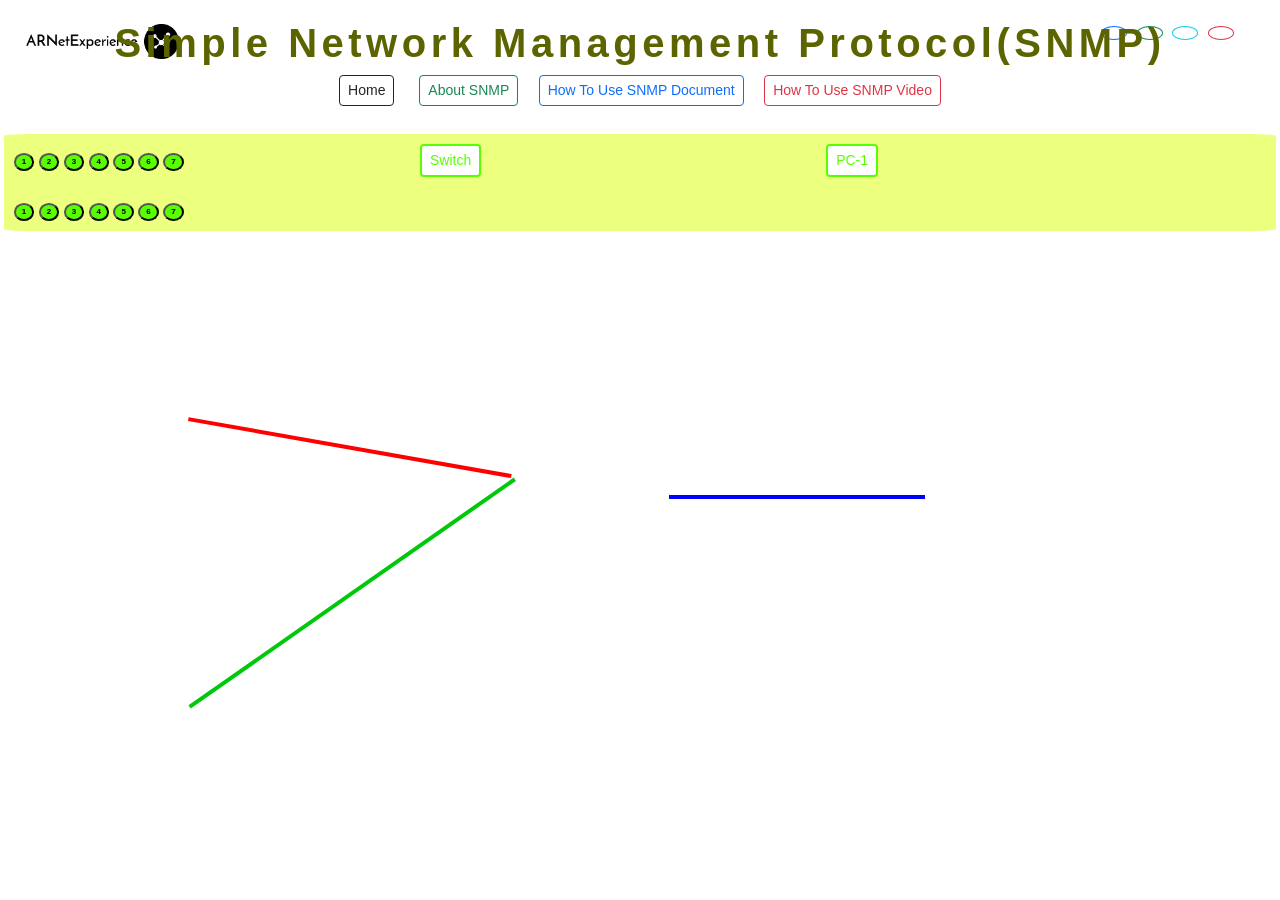
==== index.html @ 2045d19e "Add files via upload" ====
<!doctype html>
<html lang="en">

<head>
    <title>Simple Network Management Protocol (SNMP)</title>
    <meta charset="utf-8">
    <meta name="description" content="&lt;model-viewer&gt; template">
    <meta name="viewport" content="width=device-width, initial-scale=1">
    <link href="https://cdn.jsdelivr.net/npm/bootstrap@5.3.2/dist/css/bootstrap.min.css" rel="stylesheet"
        integrity="sha384-T3c6CoIi6uLrA9TneNEoa7RxnatzjcDSCmG1MXxSR1GAsXEV/Dwwykc2MPK8M2HN" crossorigin="anonymous">

    <link type="text/css" href="./styles.css" rel="stylesheet" />


    <style>
     .connector {
      /* Set the width of the connector element */
      width: 20%;
      /* Full width for the horizontal line */

      /* Set the height of the connector line */
      height: 4px;
      /* Adjust the height of the connector line */

      /* Set the background color of the connector line */
      background-color: blue;
      /* Adjust the color as needed */

      /* Set the position property to absolute for precise positioning */
      position: absolute;

      /* Set the left margin to position the connector horizontally */
      margin-left: 52%;
      /* Adjust the left margin as needed */

      /* Set the top position to separate it from the models */
      top: 55%;
      /* Adjust the top position as needed */

      /* Set the z-index to 1 for layering, ensuring it appears above other elements */
      z-index: 1;
      /* Adjust the z-index as needed */
    }

    .connector1 {
      /* Set the width of the connector element */
      width: 25.6%;
      /* Full width for the horizontal line */

      /* Set the height of the connector line */
      height: 4px;
      /* Adjust the height of the connector line */

      /* Set the background color of the connector line */
      background-color: red;
      /* Adjust the color as needed */

      /* Set the position property to absolute for precise positioning */
      position: absolute;

      /* Set the left margin to position the connector horizontally */
      margin-left: 14%;
      /* Adjust the left margin as needed */

      /* Set the top position to separate it from the models */
      top: 52.7%;
      /* Adjust the top position as needed */

      /* Set the z-index to 1 for layering, ensuring it appears above other elements */
      z-index: 1;
      /* Adjust the z-index as needed */


      
    /* Rotate the line */
    transform: rotate(10deg);

/* Set the transform origin to adjust the rotation point */
transform-origin: right bottom;
    }


    .connector2 {
      /* Set the width of the connector element */
      width: 31%;
      /* Full width for the horizontal line */

      /* Set the height of the connector line */
      height: 4px;
      /* Adjust the height of the connector line */

      /* Set the background color of the connector line */
      background-color: rgb(0, 200, 10);
      /* Adjust the color as needed */

      /* Set the position property to absolute for precise positioning */
      position: absolute;

      /* Set the left margin to position the connector horizontally */
      margin-left: 9%;
      /* Adjust the left margin as needed */

      /* Set the top position to separate it from the models */
      top: 53%;
      /* Adjust the top position as needed */

      /* Set the z-index to 1 for layering, ensuring it appears above other elements */
      z-index: 1;
      /* Adjust the z-index as needed */


      
    /* Rotate the line */
    transform: rotate(-35deg);

/* Set the transform origin to adjust the rotation point */
transform-origin: right bottom;
    }

    .vertical-line {
      /* Set the height of the vertical line */
      height: 315px;
      /* Adjust the height as needed */


      /* Set the left margin to position the vertical line to the left side */
      margin-left: 48%;
      /* Adjust the left margin as needed */

      /* Set the top margin to position the vertical line up from the top */
      margin-top: -8.9%;
      /* Adjust the top margin as needed */

      /* Set the position property to absolute for precise positioning */
      position: absolute;
      /* Adjust the margin as needed */

      /* Change the color of the dashed border */
      border-color: green;
      /* Adjust the border color as needed */

      /* Define the border style as dashed */
      border-style: solid;

      z-index: 0;

    }

    .salnted-line {
      /* Set the height of the vertical line */
      height: 500px;
      /* Adjust the height as needed */

      transform: rotate(60deg);
      /* Set the left margin to position the vertical line to the left side */
      margin-left: 28%;
      /* Adjust the left margin as needed */

      /* Set the top margin to position the vertical line up from the top */
      margin-top: -17.3%;
      /* Adjust the top margin as needed */

      /* Set the position property to absolute for precise positioning */
      position: absolute;
      /* Adjust the margin as needed */

      /* Change the color of the dashed border */
      border-color: purple;
      /* Adjust the border color as needed */

      /* Define the border style as dashed */
      border-style: solid;

      z-index: 0;

    }


      


        /* Define animation */
        @keyframes colorChange {
            0% {
                color: #5c6400;
            }

            50% {
                color: #eaff00;
            }

            100% {
                color: #5c6400;
            }
        }

        /* Apply animation to the span */
        h1 span:hover {
            animation: colorChange 5s infinite;
        }
    </style>

    <link href="https://cdn.jsdelivr.net/npm/remixicon@3.4.0/fonts/remixicon.css" rel="stylesheet" />

</head>

<body>

    <!-- Inserts a line break (not visible on the page) -->
    <!-- Start of HTML Document -->

    <br> <!-- Line break element -->

    <!-- Container div -->
    <div>
        <a href="https://sritikamanjrekar.github.io/ARNetExperience/">
            <img src="logo.png" alt="ARNetExperince" style="width: 12%;margin-left: 2%;"></a>
        <div style="margin-left: 86%;margin-top: -3%;">
            <a href="https://www.facebook.com/sharer/sharer.php?u=https://sritikamanjrekar.github.io/SNMP/"
                target="_blank"><i class="ri-facebook-fill btn btn-outline-primary" style="border-radius: 50%;"></i></a>
            <a href="https://twitter.com/intent/tweet?url=https://sritikamanjrekar.github.io/SNMP/&text=Check%20out%20this%20awesome%20website!"
                target="_blank"><i class="ri-twitter-fill  btn btn-outline-success"
                    style="border-radius: 50%;margin-left: 3%;"></i></a>
            <a href="https://www.linkedin.com/shareArticle?url=https://sritikamanjrekar.github.io/SNMP/"
                target="_blank"><i class="ri-linkedin-fill btn btn-outline-info"
                    style="border-radius: 50%;margin-left: 3%;"></i></a>
            <a href="whatsapp://send?text=Check%20out%20this%20awesome%20website!%20https://sritikamanjrekar.github.io/SNMP/"
                target="_blank"><i class="ri-whatsapp-line btn btn-outline-danger"
                    style="border-radius: 50%;margin-left: 3%;"></i></a>

        </div>

        <!-- Center-aligned content using the deprecated <center> tag -->
        <center>

            <!-- Heading element with text "File Transfer Protocols" -->

            <h1 style="margin-top: -2%;"><b><span style="letter-spacing: 0.5cqmin;color: #5c6400;">Simple Network
                        Management Protocol(SNMP)</span></b></h1>
            <!-- Heading element -->


            <a href="https://sritikamanjrekar.github.io/ARNetExperience/" style="text-decoration: none; "> <button
                class="btn btn-outline-dark btn-sm" onclick=""> Home
            </button></a>
        &ensp;&ensp;

            <button class="btn btn-outline-success btn-sm" onclick="openPdfPPT()">About SNMP</button>
            &ensp;&ensp;<button class="btn btn-outline-primary btn-sm" onclick="openPdfDocs()">How To Use SNMP
                Document</button>
            &ensp;&ensp;<button class="btn btn-outline-danger btn-sm" onclick="openVideo()">How To Use SNMP
                Video</button>


            <br> <!-- Line break element -->

        </center>
        <!-- End of center-aligned content -->



    </div>
    <!-- End of container div -->

    <!-- <hr> Horizontal rule element -->
    <br>

    <div style="background-color:rgb(236, 255, 127);border-radius: 2%;margin: 0.3%;">


        <!-- Similar containers for other model-viewer elements -->
        <div class="model-viewer-container">
            <model-viewer src="router 2.glb" ar ar-modes="webxr scene-viewer quick-look" camera-controls
                poster="poster.webp" shadow-intensity="1" style="margin-top: -90%">
                <button class="Hotspot" style="border-radius: 100%;background-color:rgb(89, 255, 0) ;" slot="hotspot-1"
                    data-position="37.69583283935017m 4.179193256400421m -51.57656243125259m"
                    data-normal="0.006317747746330481m 0.8348694792995796m -0.5504116991829504m"
                    data-visibility-attribute="visible" data-bs-toggle="modal" data-bs-target="#Router2Led">
                    <div class="HotspotAnnotation" style="font-size:8px;"><b>1</b></div>
                </button>

                <button class="Hotspot " style="border-radius: 100%;background-color:rgb(89, 255, 0) ;" slot="hotspot-1"
                    data-position="-0.3749784954434645m 32.58163092195337m -10.35857489224265m"
                    data-normal="0.0017078448797659893m 0.8294415367891209m -0.5585909239459302m"
                    data-visibility-attribute="visible" data-bs-toggle="modal" data-bs-target="#Router2IPAddress">
                    <div class="HotspotAnnotation" style="font-size:8px;"><b>2</b></div>
                </button>

                <button class="Hotspot" style="border-radius: 100%;background-color:rgb(89, 255, 0) ;" slot="hotspot-2"
                    data-position="135.16326578752825m 239.44476987204035m 104.58417854752453m"
                    data-normal="-0.3023598593036365m 0.08772456858763628m 0.9491485213326724m"
                    data-visibility-attribute="visible" data-bs-toggle="modal" data-bs-target="#Router2Antennae">
                    <div class="HotspotAnnotation" style="font-size:8px;"><b>3</b></div>
                </button>

                <button class="Hotspot" style="border-radius: 100%;background-color:rgb(89, 255, 0) ;" slot="hotspot-4"
                    data-position="88.68420945971755m 37.07484256823129m 90.24227904773002m"
                    data-normal="-0.006649449923m 0.035971938355325576m 0.9993306782375304m"
                    data-visibility-attribute="visible" data-bs-toggle="modal" data-bs-target="#Router2ResetPort">
                    <div class="HotspotAnnotation" style="font-size:8px;"><b>4</b></div>
                </button>

                <button class="Hotspot" style="border-radius: 100%;background-color:rgb(89, 255, 0) ;" slot="hotspot-5"
                    data-position="47.33098605286284m 21.414614725837566m 90.94919976528135m"
                    data-normal="-0.006632683433363047m 0.027969467700564785m 0.999586772815157m"
                    data-visibility-attribute="visible" data-bs-toggle="modal" data-bs-target="#Router2PowerConnection">
                    <div class="HotspotAnnotation" style="font-size:8px;"><b>5</b></div>
                </button>

                <button class="Hotspot" style="border-radius: 100%;background-color:rgb(89, 255, 0) ;" slot="hotspot-6"
                    data-position="-0.8094441831126034m 33.45344550357601m 72.74334285260217m"
                    data-normal="-0.00698152627196316m 0.33872976862502435m 0.9408578012314887m"
                    data-visibility-attribute="visible" data-bs-toggle="modal" data-bs-target="#Router2InternetPort">
                    <div class="HotspotAnnotation" style="font-size:8px;"><b>6</b></div>
                </button>


                <button class="Hotspot" style="border-radius: 100%;background-color:rgb(89, 255, 0) ;" slot="hotspot-7"
                    data-position="-57.48814300733627m 30.28332503405524m 73.46407912897116m"
                    data-normal="-0.006981526271955822m 0.33872976862497106m 0.940857801231508m"
                    data-visibility-attribute="visible" data-bs-toggle="modal" data-bs-target="#Router2LANPort">
                    <div class="HotspotAnnotation" style="font-size:8px;"><b>7</b></div>
                </button>

            </model-viewer>

        </div>


        <div class="connector1" data-bs-toggle="modal" data-bs-target="#Connector"></div>


       

      

        <div class="model-viewer-container">



            <model-viewer src="switch.glb" ar ar-modes="webxr scene-viewer quick-look" camera-controls
                poster="poster.webp" shadow-intensity="1" style="margin-top: 20%;">
                <button class="Hotspot transparent-button btn btn-sm" slot="hotspot-1"
                    data-position="-17.82355475016235m 6.123874902725213m -167.32013377219792m" data-normal="0m 1m 0m"
                    data-visibility-attribute="visible" data-bs-toggle="modal" data-bs-target="#Switch">
                    <div class="HotspotAnnotation">Switch</div>
                </button>


            </model-viewer>

        </div>

        <div class="connector" data-bs-toggle="modal" data-bs-target="#Connector"></div>


        <div class="connector2" data-bs-toggle="modal" data-bs-target="#Connector"></div>


        <div class="model-viewer-container">



            <model-viewer src="personal_computer (1).glb" ar ar-modes="webxr scene-viewer quick-look" camera-controls
                tone-mapping="commerce" poster="poster.webp" shadow-intensity="2" exposure="1.5" shadow-softness="1"
                style="z-index: 2;">
                <button class="Hotspot transparent-button btn btn-sm" slot="hotspot-1"
                    data-position="-0.043771782138294135m -0.0007097379525175529m 0.5965980096034809m"
                    data-normal="0m 1.6292067894774223e-7m 0.9999999999999868m" data-visibility-attribute="visible"
                    data-bs-toggle="modal" data-bs-target="#PC1Browser">
                    <div class="HotspotAnnotation">PC-1</div>
                </button>

            </model-viewer>

        </div>



       
       





        <!-- Similar containers for other model-viewer elements -->
        <div class="model-viewer-container">
            <model-viewer src="router 2.glb" ar ar-modes="webxr scene-viewer quick-look" camera-controls
                poster="poster.webp" shadow-intensity="1" style="margin-top: -20%;">
                <button class="Hotspot" style="border-radius: 100%;background-color:rgb(89, 255, 0) ;" slot="hotspot-1"
                    data-position="37.69583283935017m 4.179193256400421m -51.57656243125259m"
                    data-normal="0.006317747746330481m 0.8348694792995796m -0.5504116991829504m"
                    data-visibility-attribute="visible" data-bs-toggle="modal" data-bs-target="#Router2Led">
                    <div class="HotspotAnnotation" style="font-size:8px;"><b>1</b></div>
                </button>

                <button class="Hotspot " style="border-radius: 100%;background-color:rgb(89, 255, 0) ;" slot="hotspot-1"
                    data-position="-0.3749784954434645m 32.58163092195337m -10.35857489224265m"
                    data-normal="0.0017078448797659893m 0.8294415367891209m -0.5585909239459302m"
                    data-visibility-attribute="visible" data-bs-toggle="modal" data-bs-target="#Router2IPAddress">
                    <div class="HotspotAnnotation" style="font-size:8px;"><b>2</b></div>
                </button>

                <button class="Hotspot" style="border-radius: 100%;background-color:rgb(89, 255, 0) ;" slot="hotspot-2"
                    data-position="135.16326578752825m 239.44476987204035m 104.58417854752453m"
                    data-normal="-0.3023598593036365m 0.08772456858763628m 0.9491485213326724m"
                    data-visibility-attribute="visible" data-bs-toggle="modal" data-bs-target="#Router2Antennae">
                    <div class="HotspotAnnotation" style="font-size:8px;"><b>3</b></div>
                </button>

                <button class="Hotspot" style="border-radius: 100%;background-color:rgb(89, 255, 0) ;" slot="hotspot-4"
                    data-position="88.68420945971755m 37.07484256823129m 90.24227904773002m"
                    data-normal="-0.006649449923m 0.035971938355325576m 0.9993306782375304m"
                    data-visibility-attribute="visible" data-bs-toggle="modal" data-bs-target="#Router2ResetPort">
                    <div class="HotspotAnnotation" style="font-size:8px;"><b>4</b></div>
                </button>

                <button class="Hotspot" style="border-radius: 100%;background-color:rgb(89, 255, 0) ;" slot="hotspot-5"
                    data-position="47.33098605286284m 21.414614725837566m 90.94919976528135m"
                    data-normal="-0.006632683433363047m 0.027969467700564785m 0.999586772815157m"
                    data-visibility-attribute="visible" data-bs-toggle="modal" data-bs-target="#Router2PowerConnection">
                    <div class="HotspotAnnotation" style="font-size:8px;"><b>5</b></div>
                </button>

                <button class="Hotspot" style="border-radius: 100%;background-color:rgb(89, 255, 0) ;" slot="hotspot-6"
                    data-position="-0.8094441831126034m 33.45344550357601m 72.74334285260217m"
                    data-normal="-0.00698152627196316m 0.33872976862502435m 0.9408578012314887m"
                    data-visibility-attribute="visible" data-bs-toggle="modal" data-bs-target="#Router2InternetPort">
                    <div class="HotspotAnnotation" style="font-size:8px;"><b>6</b></div>
                </button>


                <button class="Hotspot" style="border-radius: 100%;background-color:rgb(89, 255, 0) ;" slot="hotspot-7"
                    data-position="-57.48814300733627m 30.28332503405524m 73.46407912897116m"
                    data-normal="-0.006981526271955822m 0.33872976862497106m 0.940857801231508m"
                    data-visibility-attribute="visible" data-bs-toggle="modal" data-bs-target="#Router2LANPort">
                    <div class="HotspotAnnotation" style="font-size:8px;"><b>7</b></div>
                </button>

            </model-viewer>

        </div>


      
       


       

        <!-- Modal -->
        <div class="modal fade" id="Router2Led" tabindex="-1" aria-labelledby="exampleModalLabel" aria-hidden="true">
            <div class="modal-dialog">
                <div class="modal-content">
                    <div class="modal-header">
                        <h1 class="modal-title fs-5" id="exampleModalLabel">LED Lights</h1>
                        <button type="button" class="btn-close" data-bs-dismiss="modal"></button>
                    </div>
                    <div class="modal-body">
                        Lights indicate signal power, internet, and port status to keep users informed.
                        <img src="1.png" width="100%" height="100%">

                    </div>
                    <div class="modal-footer">
                        <button type="button" class="btn btn-outline-success" data-bs-dismiss="modal">Okay</button>
                        <!-- <button type="button" class="btn btn-primary">Save changes</button> -->
                    </div>
                </div>
            </div>
        </div>





        <!-- Modal -->
        <div class="modal fade" id="Router2IPAddress" tabindex="-1" aria-labelledby="exampleModalLabel"
            aria-hidden="true">
            <div class="modal-dialog">
                <div class="modal-content">
                    <div class="modal-header">
                        <h1 class="modal-title fs-5" id="exampleModalLabel">Router</h1>
                        <button type="button" class="btn-close" data-bs-dismiss="modal"></button>
                    </div>
                    <div class="modal-body">
                        IP Adress > 10.10.10.1
                        <img src="2.png" width="100%" height="100%">
                    </div>
                    <div class="modal-footer">
                        <button type="button" class="btn btn-outline-warning" data-bs-dismiss="modal">Okay</button>
                        <!-- <button type="button" class="btn btn-primary">Save changes</button> -->
                    </div>
                </div>
            </div>
        </div>

        <!-- Modal -->
        <div class="modal fade" id="Router2Antennae" tabindex="-1" aria-labelledby="exampleModalLabel"
            aria-hidden="true">
            <div class="modal-dialog">
                <div class="modal-content">
                    <div class="modal-header">
                        <h1 class="modal-title fs-5" id="exampleModalLabel">Antennae</h1>
                        <button type="button" class="btn-close" data-bs-dismiss="modal"></button>
                    </div>
                    <div class="modal-body">
                        Antennae broadcast wireless signals in your home network.
                        <img src="3.png" width="100%" height="100%">
                    </div>
                    <div class="modal-footer">
                        <button type="button" class="btn btn-outline-info" data-bs-dismiss="modal">Okay</button>
                        <!-- <button type="button" class="btn btn-primary">Save changes</button> -->
                    </div>
                </div>
            </div>
        </div>

        <!-- Modal -->
        <div class="modal fade" id="Router2ResetPort" tabindex="-1" aria-labelledby="exampleModalLabel"
            aria-hidden="true">
            <div class="modal-dialog">
                <div class="modal-content">
                    <div class="modal-header">
                        <h1 class="modal-title fs-5" id="exampleModalLabel">Reset Port</h1>
                        <button type="button" class="btn-close" data-bs-dismiss="modal"></button>
                    </div>
                    <div class="modal-body">
                        Port for resetting router to factory defaults.
                        <img src="4.png" width="100%" height="100%">
                    </div>
                    <div class="modal-footer">
                        <button type="button" class="btn btn-outline-danger" data-bs-dismiss="modal">Okay</button>
                        <!-- <button type="button" class="btn btn-primary">Save changes</button> -->
                    </div>
                </div>
            </div>
        </div>

        <!-- Modal -->
        <div class="modal fade" id="Router2PowerConnection" tabindex="-1" aria-labelledby="exampleModalLabel"
            aria-hidden="true">
            <div class="modal-dialog">
                <div class="modal-content">
                    <div class="modal-header">
                        <h1 class="modal-title fs-5" id="exampleModalLabel">Power Connection</h1>
                        <button type="button" class="btn-close" data-bs-dismiss="modal"></button>
                    </div>
                    <div class="modal-body">
                        Power adapter port for router connection.
                        <img src="5.png" width="100%" height="100%">
                    </div>
                    <div class="modal-footer">
                        <button type="button" class="btn btn-outline-dark" data-bs-dismiss="modal">Okay</button>
                        <!-- <button type="button" class="btn btn-primary">Save changes</button> -->
                    </div>
                </div>
            </div>
        </div>

        <!-- Modal -->
        <div class="modal fade" id="Router2InternetPort" tabindex="-1" aria-labelledby="exampleModalLabel"
            aria-hidden="true">
            <div class="modal-dialog">
                <div class="modal-content">
                    <div class="modal-header">
                        <h1 class="modal-title fs-5" id="exampleModalLabel">WAN/Internet Port</h1>
                        <button type="button" class="btn-close" data-bs-dismiss="modal"></button>
                    </div>
                    <div class="modal-body">
                        Connect modem or transceiver to link home network to internet.
                        <img src="6.png" width="100%" height="100%">
                    </div>
                    <div class="modal-footer">
                        <button type="button" class="btn btn-outline-primary" data-bs-dismiss="modal">Okay</button>
                        <!-- <button type="button" class="btn btn-primary">Save changes</button> -->
                    </div>
                </div>
            </div>
        </div>

        <!-- Modal -->
        <div class="modal fade" id="Router2LANPort" tabindex="-1" aria-labelledby="exampleModalLabel"
            aria-hidden="true">
            <div class="modal-dialog">
                <div class="modal-content">
                    <div class="modal-header">
                        <h1 class="modal-title fs-5" id="exampleModalLabel">LAN Ports</h1>
                        <button type="button" class="btn-close" data-bs-dismiss="modal"></button>
                    </div>
                    <div class="modal-body">
                        Ports for wired devices on home network without wireless capability.
                        <img src="7.png" width="100%" height="100%">
                    </div>
                    <div class="modal-footer">
                        <button type="button" class="btn btn-outline-secondary" data-bs-dismiss="modal">Okay</button>
                        <!-- <button type="button" class="btn btn-primary">Save changes</button> -->
                    </div>
                </div>
            </div>
        </div>

































        <script>




            function openPdfPPT() {
                window.open('openPdfPPT.html', '_blank');
            }

            function openPdfDocs() {
                window.open('openPdfDocs.html', '_blank');
            }
        </script>





        <!-- Loads <model-viewer> for browsers: -->
        <script type="module"
            src="https://ajax.googleapis.com/ajax/libs/model-viewer/3.2.0/model-viewer.min.js"></script>

        <!-- Includes a JavaScript module for 3D model viewing -->
        <script type="module" src="https://unpkg.com/@google/model-viewer/dist/model-viewer.min.js"></script>

        <!-- Includes the Bootstrap JavaScript library from a CDN -->
        <script src="https://cdn.jsdelivr.net/npm/@popperjs/core@2.11.8/dist/umd/popper.min.js"
            integrity="sha384-I7E8VVD/ismYTF4hNIPjVp/Zjvgyol6VFvRkX/vR+Vc4jQkC+hVqc2pM8ODewa9r"
            crossorigin="anonymous"></script>
        <script src="https://cdn.jsdelivr.net/npm/bootstrap@5.3.2/dist/js/bootstrap.min.js"
            integrity="sha384-BBtl+eGJRgqQAUMxJ7pMwbEyER4l1g+O15P+16Ep7Q9Q+zqX6gSbd85u4mG4QzX+"
            crossorigin="anonymous"></script>


</body>

</html>
---- styles.css ----
/* Reset some default styling */
body {
  margin: 0;
  font-family: Arial, sans-serif;
  background-color: #ffffff;
}

/* Add CSS for the containers holding the model-viewer elements */

.model-viewer-container {
  /* Set the display property to inline-block for inline layout with block-level box properties */
  display: inline-block;

  /* Set the width of the container */
  width: 30%;
  /* Adjust the width as needed */

  /* Add margin to create spacing around the container */
  margin: 10px;
  /* Add spacing between the containers */
}




/* Style the model-viewer elements if necessary */

model-viewer {
  /* Set the width of the model-viewer element to 100% */
  width: 100%;

  /* Set the height of the model-viewer element */
  height: 300px;
  /* Adjust the height as needed */
}


 /* Apply basic styles to the button with the class 'transparent-button' */

 .transparent-button {
  /* Set the background color of the button to transparent */
  background-color: white;

  /* Set the text color of the button */
  color: rgb(89, 255, 0);
  /* Set the text color */

  /* Add a border to the button with a 2px width and the specified color */
  border: 2px solid rgb(89, 255, 0);
  /* Set the border color */

  /* Set the cursor to a pointer to indicate interactivity */
  cursor: pointer;

  /* Add a smooth transition effect for background color and text color changes */
  transition: background-color 0.3s ease, color 0.3s ease;
  /* Add a smooth transition effect */

  /* Apply the 'rainbow' animation with a duration of 3s and infinite repeat */
  animation: rainbow 3s infinite;
  /* Add rainbow animation */
  /* Add rainbow animation */
}


/* Define a keyframe animation named 'rainbow' */

@keyframes rainbow {

  /* Keyframe at 0% */
  0% {
      /* Set the color and border color to red */
      color: red;
      border-color: red;
  }

  /* Keyframe at 16.666% */
  16.666% {
      /* Set the color and border color to orange */
      color: orange;
      border-color: orange;
  }

  /* Keyframe at 33.333% */
  33.333% {
      /* Set the color and border color to yellow */
      color: yellow;
      border-color: yellow;
  }

  /* Keyframe at 50% */
  50% {
      /* Set the color and border color to green */
      color: green;
      border-color: green;
  }

  /* Keyframe at 66.666% */
  66.666% {
      /* Set the color and border color to blue */
      color: blue;
      border-color: blue;
  }

  /* Keyframe at 83.333% */
  83.333% {
      /* Set the color and border color to indigo */
      color: indigo;
      border-color: indigo;
  }

  /* Keyframe at 100% */
  100% {
      /* Set the color and border color to violet */
      color: violet;
      border-color: violet;
  }
}

/* Change the background color and text color on hover for elements with the class 'transparent-button' */

.transparent-button:hover {
  /* Set the background color to white on hover */
  background-color: #ffffff;
  /* Set the background color on hover */

  /* Set the text color to black on hover */
  color: #000000;
  /* Set the text color on hover */
}
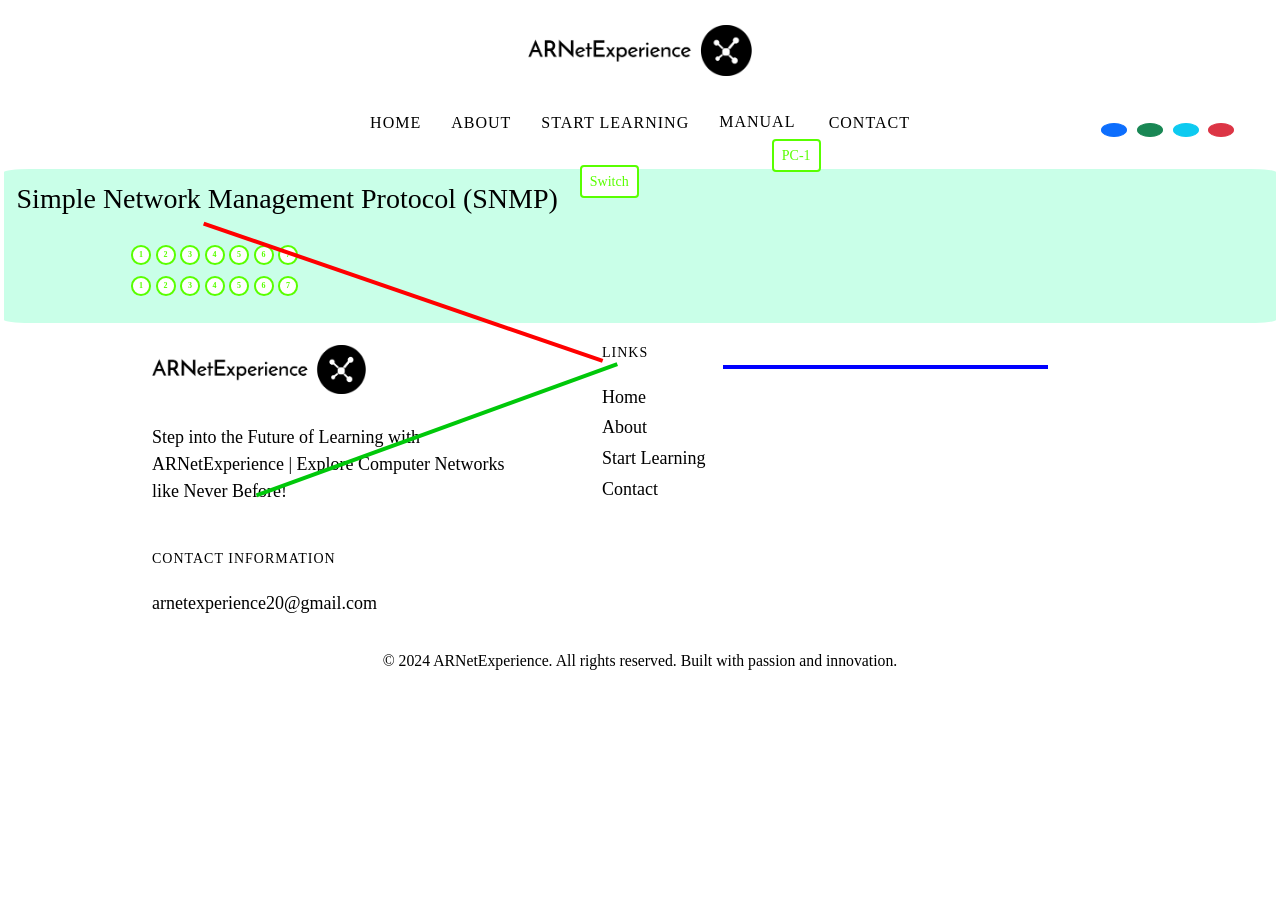
==== commit a789ebfc: "Add files via upload" ====
--- a/index.html
+++ b/index.html
@@ -2,7 +2,7 @@
 <html lang="en">
 
 <head>
-    <title>Simple Network Management Protocol (SNMP)</title>
+    <title>SNMP</title>
     <meta charset="utf-8">
     <meta name="description" content="&lt;model-viewer&gt; template">
     <meta name="viewport" content="width=device-width, initial-scale=1">
@@ -11,175 +11,167 @@
 
     <link type="text/css" href="./styles.css" rel="stylesheet" />
 
+    <link rel="stylesheet" href="icomoon.css">
+
 
     <style>
-     .connector {
-      /* Set the width of the connector element */
-      width: 20%;
-      /* Full width for the horizontal line */
-
-      /* Set the height of the connector line */
-      height: 4px;
-      /* Adjust the height of the connector line */
-
-      /* Set the background color of the connector line */
-      background-color: blue;
-      /* Adjust the color as needed */
-
-      /* Set the position property to absolute for precise positioning */
-      position: absolute;
-
-      /* Set the left margin to position the connector horizontally */
-      margin-left: 52%;
-      /* Adjust the left margin as needed */
-
-      /* Set the top position to separate it from the models */
-      top: 55%;
-      /* Adjust the top position as needed */
-
-      /* Set the z-index to 1 for layering, ensuring it appears above other elements */
-      z-index: 1;
-      /* Adjust the z-index as needed */
-    }
-
-    .connector1 {
-      /* Set the width of the connector element */
-      width: 25.6%;
-      /* Full width for the horizontal line */
-
-      /* Set the height of the connector line */
-      height: 4px;
-      /* Adjust the height of the connector line */
-
-      /* Set the background color of the connector line */
-      background-color: red;
-      /* Adjust the color as needed */
-
-      /* Set the position property to absolute for precise positioning */
-      position: absolute;
-
-      /* Set the left margin to position the connector horizontally */
-      margin-left: 14%;
-      /* Adjust the left margin as needed */
-
-      /* Set the top position to separate it from the models */
-      top: 52.7%;
-      /* Adjust the top position as needed */
-
-      /* Set the z-index to 1 for layering, ensuring it appears above other elements */
-      z-index: 1;
-      /* Adjust the z-index as needed */
-
-
-      
-    /* Rotate the line */
-    transform: rotate(10deg);
-
-/* Set the transform origin to adjust the rotation point */
-transform-origin: right bottom;
-    }
-
-
-    .connector2 {
-      /* Set the width of the connector element */
-      width: 31%;
-      /* Full width for the horizontal line */
-
-      /* Set the height of the connector line */
-      height: 4px;
-      /* Adjust the height of the connector line */
-
-      /* Set the background color of the connector line */
-      background-color: rgb(0, 200, 10);
-      /* Adjust the color as needed */
-
-      /* Set the position property to absolute for precise positioning */
-      position: absolute;
-
-      /* Set the left margin to position the connector horizontally */
-      margin-left: 9%;
-      /* Adjust the left margin as needed */
-
-      /* Set the top position to separate it from the models */
-      top: 53%;
-      /* Adjust the top position as needed */
-
-      /* Set the z-index to 1 for layering, ensuring it appears above other elements */
-      z-index: 1;
-      /* Adjust the z-index as needed */
-
-
-      
-    /* Rotate the line */
-    transform: rotate(-35deg);
-
-/* Set the transform origin to adjust the rotation point */
-transform-origin: right bottom;
-    }
-
-    .vertical-line {
-      /* Set the height of the vertical line */
-      height: 315px;
-      /* Adjust the height as needed */
-
-
-      /* Set the left margin to position the vertical line to the left side */
-      margin-left: 48%;
-      /* Adjust the left margin as needed */
-
-      /* Set the top margin to position the vertical line up from the top */
-      margin-top: -8.9%;
-      /* Adjust the top margin as needed */
-
-      /* Set the position property to absolute for precise positioning */
-      position: absolute;
-      /* Adjust the margin as needed */
-
-      /* Change the color of the dashed border */
-      border-color: green;
-      /* Adjust the border color as needed */
-
-      /* Define the border style as dashed */
-      border-style: solid;
-
-      z-index: 0;
-
-    }
-
-    .salnted-line {
-      /* Set the height of the vertical line */
-      height: 500px;
-      /* Adjust the height as needed */
-
-      transform: rotate(60deg);
-      /* Set the left margin to position the vertical line to the left side */
-      margin-left: 28%;
-      /* Adjust the left margin as needed */
-
-      /* Set the top margin to position the vertical line up from the top */
-      margin-top: -17.3%;
-      /* Adjust the top margin as needed */
-
-      /* Set the position property to absolute for precise positioning */
-      position: absolute;
-      /* Adjust the margin as needed */
-
-      /* Change the color of the dashed border */
-      border-color: purple;
-      /* Adjust the border color as needed */
-
-      /* Define the border style as dashed */
-      border-style: solid;
-
-      z-index: 0;
-
-    }
-
-
-      
-
-
-        /* Define animation */
+        .connector {
+
+            width: 25.4%;
+
+
+
+            height: 4px;
+
+
+
+            background-color: blue;
+
+
+
+            position: absolute;
+
+
+            margin-left: 56.2%;
+
+
+
+            top: 49.4%;
+
+
+            z-index: 1;
+
+            position: absolute;
+        }
+
+        .connector1 {
+
+            width: 33%;
+
+
+
+            height: 4px;
+
+
+
+            background-color: red;
+
+
+
+            position: absolute;
+
+
+            margin-left: 13.8%;
+
+
+
+            top: 48.6%;
+
+
+            z-index: 1;
+
+
+
+
+
+            transform: rotate(19deg);
+
+
+            transform-origin: right bottom;
+        }
+
+
+        .connector2 {
+
+            width: 30%;
+
+
+
+            height: 4px;
+
+
+
+            background-color: rgb(0, 200, 10);
+
+
+
+            position: absolute;
+
+
+            margin-left: 18%;
+
+
+
+            top: 49%;
+
+
+            z-index: 1;
+
+
+
+
+
+            transform: rotate(-20deg);
+
+
+            transform-origin: right bottom;
+        }
+
+        .vertical-line {
+
+            height: 315px;
+
+
+
+
+            margin-left: 48%;
+
+
+
+            margin-top: -8.9%;
+
+
+
+            position: absolute;
+
+            border-color: green;
+
+            border-style: solid;
+
+            z-index: 0;
+
+        }
+
+        .salnted-line {
+
+            height: 500px;
+
+
+            transform: rotate(60deg);
+
+            margin-left: 28%;
+
+
+
+            margin-top: -17.3%;
+
+
+
+            position: absolute;
+
+            border-color: purple;
+
+            border-style: solid;
+
+            z-index: 0;
+
+        }
+
+
+
+
+
+
         @keyframes colorChange {
             0% {
                 color: #5c6400;
@@ -194,128 +186,290 @@
             }
         }
 
-        /* Apply animation to the span */
+
         h1 span:hover {
             animation: colorChange 5s infinite;
         }
     </style>
 
-    <link href="https://cdn.jsdelivr.net/npm/remixicon@3.4.0/fonts/remixicon.css" rel="stylesheet" />
+    <link href="https://cdn.jsdelivr.net/npm/remixicon@4.2.0/fonts/remixicon.css" rel="stylesheet" />
+
+
+    <script type="module" src="https://unpkg.com/@google/model-viewer/dist/model-viewer.min.js"></script>
+    <link rel="stylesheet"
+        href="https://fonts.googleapis.com/css2?family=Material+Symbols+Outlined:opsz,wght,FILL,GRAD@20..48,100..700,0..1,-50..200" />
 
 </head>
 
 <body>
 
-    <!-- Inserts a line break (not visible on the page) -->
-    <!-- Start of HTML Document -->
-
-    <br> <!-- Line break element -->
-
-    <!-- Container div -->
+    <br>
+
+
+    <nav class="fh5co-nav" role="navigation">
+        <!-- <div class="top-menu"> -->
+        <div class="container">
+            <div class="row">
+                <div class="col-xs-12 text-center logo-wrap">
+                    <div id="fh5co-logo"><a href="https://arnetexperience.github.io/light_theme/"><img src="logo.png"
+                                alt="logo" width="20%" /><span></span></a></div>
+
+
+
+
+                </div>
+
+                <div class="col-xs-12 text-center menu-1 menu-wrap nav-links nav-btn">
+                    <ul>
+                        <li><a href="https://arnetexperience.github.io/light_theme/">Home</a></li>
+
+
+                        <li><a href="https://arnetexperience.github.io/light_theme/#fh5co-about">About</a></li>
+                        <li><a href="https://arnetexperience.github.io/light_theme/learning.html">Start
+                                Learning</a></li>
+
+
+                        <li class="nav-link" style="--i: .85s"><a href="">Manual<i class="fas fa-caret-down"></i></a>
+
+                            <div class="dropdown">
+                                <ul>
+                                    <li class="dropdown-link">
+                                        <a href="#" id="documentation">Documentation</a>
+
+                                    </li>
+                                    <li class="dropdown-link">
+                                        <a href="https://arnetexperience.github.io/SNMP/quiz.html" id="video">Quiz</a>
+
+                                    </li>
+                                    <li class="dropdown-link">
+                                        <a href="#" id="video">Video</a>
+
+                                    </li>
+
+                                </ul>
+                            </div>
+
+                        </li>
+                        <li><a href="https://arnetexperience.github.io/light_theme/contact.html">Contact</a></li>
+                    </ul>
+
+                </div>
+            </div>
+
+        </div>
+        <!-- </div> -->
+    </nav>
+
+
     <div>
-        <a href="https://sritikamanjrekar.github.io/ARNetExperience/">
-            <img src="logo.png" alt="ARNetExperince" style="width: 12%;margin-left: 2%;"></a>
-        <div style="margin-left: 86%;margin-top: -3%;">
-            <a href="https://www.facebook.com/sharer/sharer.php?u=https://sritikamanjrekar.github.io/SNMP/"
-                target="_blank"><i class="ri-facebook-fill btn btn-outline-primary" style="border-radius: 50%;"></i></a>
-            <a href="https://twitter.com/intent/tweet?url=https://sritikamanjrekar.github.io/SNMP/&text=Check%20out%20this%20awesome%20website!"
-                target="_blank"><i class="ri-twitter-fill  btn btn-outline-success"
+        <div style="margin-left: 86%;margin-top: -6%;">
+            <a href="https://www.facebook.com/sharer/sharer.php?u=https://arnetexperience.github.io/SNMP/"
+                target="_blank"><i class="ri-facebook-fill btn btn-primary" style="border-radius: 50%;"></i></a>
+            <a href="https://twitter.com/intent/tweet?url=https://arnetexperience.github.io/SNMP/&text=Check%20out%20this%20awesome%20website!"
+                target="_blank"><i class="ri-twitter-x-fill btn btn-success"
                     style="border-radius: 50%;margin-left: 3%;"></i></a>
-            <a href="https://www.linkedin.com/shareArticle?url=https://sritikamanjrekar.github.io/SNMP/"
-                target="_blank"><i class="ri-linkedin-fill btn btn-outline-info"
+            <a href="https://www.linkedin.com/shareArticle?url=https://arnetexperience.github.io/SNMP/"
+                target="_blank"><i class="ri-linkedin-fill btn btn-info"
                     style="border-radius: 50%;margin-left: 3%;"></i></a>
-            <a href="whatsapp://send?text=Check%20out%20this%20awesome%20website!%20https://sritikamanjrekar.github.io/SNMP/"
-                target="_blank"><i class="ri-whatsapp-line btn btn-outline-danger"
-                    style="border-radius: 50%;margin-left: 3%;"></i></a>
+            <a href="whatsapp://send?text=Check%20out%20this%20awesome%20website!%20https://arnetexperience.github.io/SNMP/"
+                target="_blank">
+                <i class="ri-whatsapp-line btn btn-danger" style="border-radius: 50%;margin-left: 3%;"></i></a>
 
         </div>
 
-        <!-- Center-aligned content using the deprecated <center> tag -->
-        <center>
-
-            <!-- Heading element with text "File Transfer Protocols" -->
-
-            <h1 style="margin-top: -2%;"><b><span style="letter-spacing: 0.5cqmin;color: #5c6400;">Simple Network
-                        Management Protocol(SNMP)</span></b></h1>
-            <!-- Heading element -->
-
-
-            <a href="https://sritikamanjrekar.github.io/ARNetExperience/" style="text-decoration: none; "> <button
-                class="btn btn-outline-dark btn-sm" onclick=""> Home
-            </button></a>
-        &ensp;&ensp;
-
-            <button class="btn btn-outline-success btn-sm" onclick="openPdfPPT()">About SNMP</button>
-            &ensp;&ensp;<button class="btn btn-outline-primary btn-sm" onclick="openPdfDocs()">How To Use SNMP
-                Document</button>
-            &ensp;&ensp;<button class="btn btn-outline-danger btn-sm" onclick="openVideo()">How To Use SNMP
-                Video</button>
-
-
-            <br> <!-- Line break element -->
-
-        </center>
-        <!-- End of center-aligned content -->
-
-
-
-    </div>
-    <!-- End of container div -->
-
-    <!-- <hr> Horizontal rule element -->
-    <br>
-
-    <div style="background-color:rgb(236, 255, 127);border-radius: 2%;margin: 0.3%;">
-
-
-        <!-- Similar containers for other model-viewer elements -->
-        <div class="model-viewer-container">
-            <model-viewer src="router 2.glb" ar ar-modes="webxr scene-viewer quick-look" camera-controls
-                poster="poster.webp" shadow-intensity="1" style="margin-top: -90%">
-                <button class="Hotspot" style="border-radius: 100%;background-color:rgb(89, 255, 0) ;" slot="hotspot-1"
+
+
+
+
+
+        <div style="background-color:#c9ffe8;border-radius: 2%;margin: 0.3%;z-index: -4;margin-top:
+            2%;padding-bottom: 2%;">
+
+            <h3>Simple Network Management Protocol (SNMP)</h3>
+
+
+            <!-- Similar containers for other model-viewer elements -->
+            <div class="model-viewer-container" style="margin-left: 10%;">
+
+
+                <!-- Router -->
+
+                <model-viewer src="router 2.glb" ar ar-modes="webxr scene-viewer quick-look" camera-controls
+                    poster="poster.webp" shadow-intensity="1"
+                    style="z-index: 2;">
+                    <button class="Hotspot transparent-button" style="border-radius: 100%;" slot="hotspot-1"
+                        data-position="37.69583283935017m 4.179193256400421m -51.57656243125259m"
+                        data-normal="0.006317747746330481m 0.8348694792995796m -0.5504116991829504m"
+                        data-visibility-attribute="visible" data-bs-toggle="modal" data-bs-target="#Router2Led">
+                        <div class="HotspotAnnotation" style="font-size:8px;"><b>1</b></div>
+                    </button>
+
+                    <button class="Hotspot transparent-button" style="border-radius: 100%;" slot="hotspot-1"
+                        data-position="-0.3749784954434645m 32.58163092195337m -10.35857489224265m"
+                        data-normal="0.0017078448797659893m 0.8294415367891209m -0.5585909239459302m"
+                        data-visibility-attribute="visible" data-bs-toggle="modal" data-bs-target="#Router2IPAddress">
+                        <div class="HotspotAnnotation" style="font-size:8px;"><b>2</b></div>
+                    </button>
+
+                    <button class="Hotspot transparent-button" style="border-radius: 100%;" slot="hotspot-2"
+                        data-position="135.16326578752825m 239.44476987204035m 104.58417854752453m"
+                        data-normal="-0.3023598593036365m 0.08772456858763628m 0.9491485213326724m"
+                        data-visibility-attribute="visible" data-bs-toggle="modal" data-bs-target="#Router2Antennae">
+                        <div class="HotspotAnnotation" style="font-size:8px;"><b>3</b></div>
+                    </button>
+
+                    <button class="Hotspot transparent-button" style="border-radius: 100%;" slot="hotspot-4"
+                        data-position="88.68420945971755m 37.07484256823129m 90.24227904773002m"
+                        data-normal="-0.006649449923m 0.035971938355325576m 0.9993306782375304m"
+                        data-visibility-attribute="visible" data-bs-toggle="modal" data-bs-target="#Router2ResetPort">
+                        <div class="HotspotAnnotation" style="font-size:8px;"><b>4</b></div>
+                    </button>
+
+                    <button class="Hotspot transparent-button" style="border-radius: 100%;" slot="hotspot-5"
+                        data-position="47.33098605286284m 21.414614725837566m 90.94919976528135m"
+                        data-normal="-0.006632683433363047m 0.027969467700564785m 0.999586772815157m"
+                        data-visibility-attribute="visible" data-bs-toggle="modal"
+                        data-bs-target="#Router2PowerConnection">
+                        <div class="HotspotAnnotation" style="font-size:8px;"><b>5</b></div>
+                    </button>
+
+                    <button class="Hotspot transparent-button" style="border-radius: 100%;" slot="hotspot-6"
+                        data-position="-0.8094441831126034m 33.45344550357601m 72.74334285260217m"
+                        data-normal="-0.00698152627196316m 0.33872976862502435m 0.9408578012314887m"
+                        data-visibility-attribute="visible" data-bs-toggle="modal"
+                        data-bs-target="#Router2InternetPort">
+                        <div class="HotspotAnnotation" style="font-size:8px;"><b>6</b></div>
+                    </button>
+
+
+                    <button class="Hotspot transparent-button" style="border-radius: 100%;" slot="hotspot-7"
+                        data-position="-57.48814300733627m 30.28332503405524m 73.46407912897116m"
+                        data-normal="-0.006981526271955822m 0.33872976862497106m 0.940857801231508m"
+                        data-visibility-attribute="visible" data-bs-toggle="modal" data-bs-target="#Router2LANPort">
+                        <div class="HotspotAnnotation" style="font-size:8px;"><b>7</b></div>
+                    </button>
+
+                </model-viewer>
+
+
+            </div>
+
+
+            <div class="connector1" data-bs-toggle="modal" data-bs-target="#Connector"></div>
+
+
+
+
+
+
+
+
+            <div class="connector" data-bs-toggle="modal" data-bs-target="#Connector"></div>
+
+
+            <div class="connector2" data-bs-toggle="modal" data-bs-target="#Connector"></div>
+
+
+
+            <div class="model-viewer-container">
+
+
+
+                <model-viewer src="switch.glb" ar ar-modes="webxr scene-viewer quick-look" camera-controls
+                    poster="poster.webp" shadow-intensity="1"
+                    style="margin-top: -8%;position: absolute;width: 15%;margin-left: 45%;">
+                    <button class="Hotspot transparent-button btn btn-sm" slot="hotspot-1"
+                        data-position="-17.82355475016235m 6.123874902725213m -167.32013377219792m"
+                        data-normal="0m 1m 0m" data-visibility-attribute="visible" data-bs-toggle="modal"
+                        data-bs-target="#Switch">
+                        <div class="HotspotAnnotation">Switch</div>
+                    </button>
+
+
+                </model-viewer>
+
+            </div>
+
+            <div class="model-viewer-container">
+
+                <!-- PC -->
+                <model-viewer src="personal_computer (1).glb" ar ar-modes="webxr scene-viewer quick-look"
+                    camera-controls tone-mapping="commerce" poster="poster.webp" shadow-intensity="2" exposure="1.5"
+                    shadow-softness="1" style="z-index: 2;margin-top: -10%;position: absolute;margin-left: 60%;">
+                    <button class="Hotspot transparent-button btn btn-sm" slot="hotspot-1"
+                        data-position="-0.043771782138294135m -0.0007097379525175529m 0.5965980096034809m"
+                        data-normal="0m 1.6292067894774223e-7m 0.9999999999999868m" data-visibility-attribute="visible"
+                        data-bs-toggle="modal" data-bs-target="#PC1Browser">
+                        <div class="HotspotAnnotation">PC-1</div>
+                    </button>
+
+                </model-viewer>
+
+
+            </div>
+
+
+
+
+
+
+
+
+
+
+            <!-- Similar containers for other model-viewer elements -->
+            <div class="model-viewer-container" style="margin-left: 10%;">
+
+                <!-- router -->
+                <model-viewer src="router 2.glb" ar ar-modes="webxr scene-viewer quick-look" camera-controls
+                poster="poster.webp" shadow-intensity="1"
+                style="z-index: 2;">
+                <button class="Hotspot transparent-button" style="border-radius: 100%;" slot="hotspot-1"
                     data-position="37.69583283935017m 4.179193256400421m -51.57656243125259m"
                     data-normal="0.006317747746330481m 0.8348694792995796m -0.5504116991829504m"
                     data-visibility-attribute="visible" data-bs-toggle="modal" data-bs-target="#Router2Led">
                     <div class="HotspotAnnotation" style="font-size:8px;"><b>1</b></div>
                 </button>
 
-                <button class="Hotspot " style="border-radius: 100%;background-color:rgb(89, 255, 0) ;" slot="hotspot-1"
+                <button class="Hotspot transparent-button" style="border-radius: 100%;" slot="hotspot-1"
                     data-position="-0.3749784954434645m 32.58163092195337m -10.35857489224265m"
                     data-normal="0.0017078448797659893m 0.8294415367891209m -0.5585909239459302m"
                     data-visibility-attribute="visible" data-bs-toggle="modal" data-bs-target="#Router2IPAddress">
                     <div class="HotspotAnnotation" style="font-size:8px;"><b>2</b></div>
                 </button>
 
-                <button class="Hotspot" style="border-radius: 100%;background-color:rgb(89, 255, 0) ;" slot="hotspot-2"
+                <button class="Hotspot transparent-button" style="border-radius: 100%;" slot="hotspot-2"
                     data-position="135.16326578752825m 239.44476987204035m 104.58417854752453m"
                     data-normal="-0.3023598593036365m 0.08772456858763628m 0.9491485213326724m"
                     data-visibility-attribute="visible" data-bs-toggle="modal" data-bs-target="#Router2Antennae">
                     <div class="HotspotAnnotation" style="font-size:8px;"><b>3</b></div>
                 </button>
 
-                <button class="Hotspot" style="border-radius: 100%;background-color:rgb(89, 255, 0) ;" slot="hotspot-4"
+                <button class="Hotspot transparent-button" style="border-radius: 100%;" slot="hotspot-4"
                     data-position="88.68420945971755m 37.07484256823129m 90.24227904773002m"
                     data-normal="-0.006649449923m 0.035971938355325576m 0.9993306782375304m"
                     data-visibility-attribute="visible" data-bs-toggle="modal" data-bs-target="#Router2ResetPort">
                     <div class="HotspotAnnotation" style="font-size:8px;"><b>4</b></div>
                 </button>
 
-                <button class="Hotspot" style="border-radius: 100%;background-color:rgb(89, 255, 0) ;" slot="hotspot-5"
+                <button class="Hotspot transparent-button" style="border-radius: 100%;" slot="hotspot-5"
                     data-position="47.33098605286284m 21.414614725837566m 90.94919976528135m"
                     data-normal="-0.006632683433363047m 0.027969467700564785m 0.999586772815157m"
-                    data-visibility-attribute="visible" data-bs-toggle="modal" data-bs-target="#Router2PowerConnection">
+                    data-visibility-attribute="visible" data-bs-toggle="modal"
+                    data-bs-target="#Router2PowerConnection">
                     <div class="HotspotAnnotation" style="font-size:8px;"><b>5</b></div>
                 </button>
 
-                <button class="Hotspot" style="border-radius: 100%;background-color:rgb(89, 255, 0) ;" slot="hotspot-6"
+                <button class="Hotspot transparent-button" style="border-radius: 100%;" slot="hotspot-6"
                     data-position="-0.8094441831126034m 33.45344550357601m 72.74334285260217m"
                     data-normal="-0.00698152627196316m 0.33872976862502435m 0.9408578012314887m"
-                    data-visibility-attribute="visible" data-bs-toggle="modal" data-bs-target="#Router2InternetPort">
+                    data-visibility-attribute="visible" data-bs-toggle="modal"
+                    data-bs-target="#Router2InternetPort">
                     <div class="HotspotAnnotation" style="font-size:8px;"><b>6</b></div>
                 </button>
 
 
-                <button class="Hotspot" style="border-radius: 100%;background-color:rgb(89, 255, 0) ;" slot="hotspot-7"
+                <button class="Hotspot transparent-button" style="border-radius: 100%;" slot="hotspot-7"
                     data-position="-57.48814300733627m 30.28332503405524m 73.46407912897116m"
                     data-normal="-0.006981526271955822m 0.33872976862497106m 0.940857801231508m"
                     data-visibility-attribute="visible" data-bs-toggle="modal" data-bs-target="#Router2LANPort">
@@ -324,307 +478,264 @@
 
             </model-viewer>
 
+
+            </div>
+
+
+
+
+
+
+
+
+            <!-- Modal -->
+            <div class="modal fade" id="Router2Led" tabindex="-1" aria-labelledby="exampleModalLabel"
+                aria-hidden="true">
+                <div class="modal-dialog">
+                    <div class="modal-content">
+                        <div class="modal-header">
+                            <h1 class="modal-title fs-5 text-black" id="exampleModalLabel">LED Lights</h1>
+                            <button type="button" class="btn-close" data-bs-dismiss="modal"></button>
+                        </div>
+                        <div class="modal-body text-black">
+                            Lights indicate signal power, internet, and port status to keep users informed.
+                            <img src="1.png" width="100%" height="100%">
+
+                        </div>
+                        <div class="modal-footer">
+                            <button type="button" class="btn btn-outline-success" data-bs-dismiss="modal">Okay</button>
+                            <!-- <button type="button" class="btn btn-primary">Save changes</button> -->
+                        </div>
+                    </div>
+                </div>
+            </div>
+
+
+
+
+
+            <!-- Modal -->
+            <div class="modal fade" id="Router2IPAddress" tabindex="-1" aria-labelledby="exampleModalLabel"
+                aria-hidden="true">
+                <div class="modal-dialog">
+                    <div class="modal-content">
+                        <div class="modal-header">
+                            <h1 class="modal-title fs-5 text-black" id="exampleModalLabel">Router</h1>
+                            <button type="button" class="btn-close" data-bs-dismiss="modal"></button>
+                        </div>
+                        <div class="modal-body text-black">
+                            IP Adress > 10.10.10.1
+                            <img src="2.png" width="100%" height="100%">
+                        </div>
+                        <div class="modal-footer">
+                            <button type="button" class="btn btn-outline-warning" data-bs-dismiss="modal">Okay</button>
+                            <!-- <button type="button" class="btn btn-primary">Save changes</button> -->
+                        </div>
+                    </div>
+                </div>
+            </div>
+
+            <!-- Modal -->
+            <div class="modal fade" id="Router2Antennae" tabindex="-1" aria-labelledby="exampleModalLabel"
+                aria-hidden="true">
+                <div class="modal-dialog">
+                    <div class="modal-content">
+                        <div class="modal-header">
+                            <h1 class="modal-title fs-5 text-black" id="exampleModalLabel">Antennae</h1>
+                            <button type="button" class="btn-close" data-bs-dismiss="modal"></button>
+                        </div>
+                        <div class="modal-body text-black">
+                            Antennae broadcast wireless signals in your home network.
+                            <img src="3.png" width="100%" height="100%">
+                        </div>
+                        <div class="modal-footer">
+                            <button type="button" class="btn btn-outline-info" data-bs-dismiss="modal">Okay</button>
+                            <!-- <button type="button" class="btn btn-primary">Save changes</button> -->
+                        </div>
+                    </div>
+                </div>
+            </div>
+
+            <!-- Modal -->
+            <div class="modal fade" id="Router2ResetPort" tabindex="-1" aria-labelledby="exampleModalLabel"
+                aria-hidden="true">
+                <div class="modal-dialog">
+                    <div class="modal-content">
+                        <div class="modal-header">
+                            <h1 class="modal-title fs-5 text-black" id="exampleModalLabel">Reset Port</h1>
+                            <button type="button" class="btn-close" data-bs-dismiss="modal"></button>
+                        </div>
+                        <div class="modal-body text-black">
+                            Port for resetting router to factory defaults.
+                            <img src="4.png" width="100%" height="100%">
+                        </div>
+                        <div class="modal-footer">
+                            <button type="button" class="btn btn-outline-danger" data-bs-dismiss="modal">Okay</button>
+                            <!-- <button type="button" class="btn btn-primary">Save changes</button> -->
+                        </div>
+                    </div>
+                </div>
+            </div>
+
+            <!-- Modal -->
+            <div class="modal fade" id="Router2PowerConnection" tabindex="-1" aria-labelledby="exampleModalLabel"
+                aria-hidden="true">
+                <div class="modal-dialog">
+                    <div class="modal-content">
+                        <div class="modal-header">
+                            <h1 class="modal-title fs-5 text-black" id="exampleModalLabel">Power Connection</h1>
+                            <button type="button" class="btn-close" data-bs-dismiss="modal"></button>
+                        </div>
+                        <div class="modal-body text-black">
+                            Power adapter port for router connection.
+                            <img src="5.png" width="100%" height="100%">
+                        </div>
+                        <div class="modal-footer">
+                            <button type="button" class="btn btn-outline-dark" data-bs-dismiss="modal">Okay</button>
+                            <!-- <button type="button" class="btn btn-primary">Save changes</button> -->
+                        </div>
+                    </div>
+                </div>
+            </div>
+
+            <!-- Modal -->
+            <div class="modal fade" id="Router2InternetPort" tabindex="-1" aria-labelledby="exampleModalLabel"
+                aria-hidden="true">
+                <div class="modal-dialog">
+                    <div class="modal-content">
+                        <div class="modal-header">
+                            <h1 class="modal-title fs-5 text-black" id="exampleModalLabel">WAN/Internet Port</h1>
+                            <button type="button" class="btn-close" data-bs-dismiss="modal"></button>
+                        </div>
+                        <div class="modal-body text-black">
+                            Connect modem or transceiver to link home network to internet.
+                            <img src="6.png" width="100%" height="100%">
+                        </div>
+                        <div class="modal-footer">
+                            <button type="button" class="btn btn-outline-primary" data-bs-dismiss="modal">Okay</button>
+                            <!-- <button type="button" class="btn btn-primary">Save changes</button> -->
+                        </div>
+                    </div>
+                </div>
+            </div>
+
+            <!-- Modal -->
+            <div class="modal fade" id="Router2LANPort" tabindex="-1" aria-labelledby="exampleModalLabel"
+                aria-hidden="true">
+                <div class="modal-dialog">
+                    <div class="modal-content">
+                        <div class="modal-header">
+                            <h1 class="modal-title fs-5 text-black" id="exampleModalLabel">LAN Ports</h1>
+                            <button type="button" class="btn-close" data-bs-dismiss="modal"></button>
+                        </div>
+                        <div class="modal-body text-black">
+                            Ports for wired devices on home network without wireless capability.
+                            <img src="7.png" width="100%" height="100%">
+                        </div>
+                        <div class="modal-footer">
+                            <button type="button" class="btn btn-outline-secondary"
+                                data-bs-dismiss="modal">Okay</button>
+                            <!-- <button type="button" class="btn btn-primary">Save changes</button> -->
+                        </div>
+                    </div>
+                </div>
+            </div>
+
+
+
+
         </div>
 
 
-        <div class="connector1" data-bs-toggle="modal" data-bs-target="#Connector"></div>
-
-
-       
-
-      
-
-        <div class="model-viewer-container">
-
-
-
-            <model-viewer src="switch.glb" ar ar-modes="webxr scene-viewer quick-look" camera-controls
-                poster="poster.webp" shadow-intensity="1" style="margin-top: 20%;">
-                <button class="Hotspot transparent-button btn btn-sm" slot="hotspot-1"
-                    data-position="-17.82355475016235m 6.123874902725213m -167.32013377219792m" data-normal="0m 1m 0m"
-                    data-visibility-attribute="visible" data-bs-toggle="modal" data-bs-target="#Switch">
-                    <div class="HotspotAnnotation">Switch</div>
-                </button>
-
-
-            </model-viewer>
-
-        </div>
-
-        <div class="connector" data-bs-toggle="modal" data-bs-target="#Connector"></div>
-
-
-        <div class="connector2" data-bs-toggle="modal" data-bs-target="#Connector"></div>
-
-
-        <div class="model-viewer-container">
-
-
-
-            <model-viewer src="personal_computer (1).glb" ar ar-modes="webxr scene-viewer quick-look" camera-controls
-                tone-mapping="commerce" poster="poster.webp" shadow-intensity="2" exposure="1.5" shadow-softness="1"
-                style="z-index: 2;">
-                <button class="Hotspot transparent-button btn btn-sm" slot="hotspot-1"
-                    data-position="-0.043771782138294135m -0.0007097379525175529m 0.5965980096034809m"
-                    data-normal="0m 1.6292067894774223e-7m 0.9999999999999868m" data-visibility-attribute="visible"
-                    data-bs-toggle="modal" data-bs-target="#PC1Browser">
-                    <div class="HotspotAnnotation">PC-1</div>
-                </button>
-
-            </model-viewer>
-
-        </div>
-
-
-
-       
-       
-
-
-
-
-
-        <!-- Similar containers for other model-viewer elements -->
-        <div class="model-viewer-container">
-            <model-viewer src="router 2.glb" ar ar-modes="webxr scene-viewer quick-look" camera-controls
-                poster="poster.webp" shadow-intensity="1" style="margin-top: -20%;">
-                <button class="Hotspot" style="border-radius: 100%;background-color:rgb(89, 255, 0) ;" slot="hotspot-1"
-                    data-position="37.69583283935017m 4.179193256400421m -51.57656243125259m"
-                    data-normal="0.006317747746330481m 0.8348694792995796m -0.5504116991829504m"
-                    data-visibility-attribute="visible" data-bs-toggle="modal" data-bs-target="#Router2Led">
-                    <div class="HotspotAnnotation" style="font-size:8px;"><b>1</b></div>
-                </button>
-
-                <button class="Hotspot " style="border-radius: 100%;background-color:rgb(89, 255, 0) ;" slot="hotspot-1"
-                    data-position="-0.3749784954434645m 32.58163092195337m -10.35857489224265m"
-                    data-normal="0.0017078448797659893m 0.8294415367891209m -0.5585909239459302m"
-                    data-visibility-attribute="visible" data-bs-toggle="modal" data-bs-target="#Router2IPAddress">
-                    <div class="HotspotAnnotation" style="font-size:8px;"><b>2</b></div>
-                </button>
-
-                <button class="Hotspot" style="border-radius: 100%;background-color:rgb(89, 255, 0) ;" slot="hotspot-2"
-                    data-position="135.16326578752825m 239.44476987204035m 104.58417854752453m"
-                    data-normal="-0.3023598593036365m 0.08772456858763628m 0.9491485213326724m"
-                    data-visibility-attribute="visible" data-bs-toggle="modal" data-bs-target="#Router2Antennae">
-                    <div class="HotspotAnnotation" style="font-size:8px;"><b>3</b></div>
-                </button>
-
-                <button class="Hotspot" style="border-radius: 100%;background-color:rgb(89, 255, 0) ;" slot="hotspot-4"
-                    data-position="88.68420945971755m 37.07484256823129m 90.24227904773002m"
-                    data-normal="-0.006649449923m 0.035971938355325576m 0.9993306782375304m"
-                    data-visibility-attribute="visible" data-bs-toggle="modal" data-bs-target="#Router2ResetPort">
-                    <div class="HotspotAnnotation" style="font-size:8px;"><b>4</b></div>
-                </button>
-
-                <button class="Hotspot" style="border-radius: 100%;background-color:rgb(89, 255, 0) ;" slot="hotspot-5"
-                    data-position="47.33098605286284m 21.414614725837566m 90.94919976528135m"
-                    data-normal="-0.006632683433363047m 0.027969467700564785m 0.999586772815157m"
-                    data-visibility-attribute="visible" data-bs-toggle="modal" data-bs-target="#Router2PowerConnection">
-                    <div class="HotspotAnnotation" style="font-size:8px;"><b>5</b></div>
-                </button>
-
-                <button class="Hotspot" style="border-radius: 100%;background-color:rgb(89, 255, 0) ;" slot="hotspot-6"
-                    data-position="-0.8094441831126034m 33.45344550357601m 72.74334285260217m"
-                    data-normal="-0.00698152627196316m 0.33872976862502435m 0.9408578012314887m"
-                    data-visibility-attribute="visible" data-bs-toggle="modal" data-bs-target="#Router2InternetPort">
-                    <div class="HotspotAnnotation" style="font-size:8px;"><b>6</b></div>
-                </button>
-
-
-                <button class="Hotspot" style="border-radius: 100%;background-color:rgb(89, 255, 0) ;" slot="hotspot-7"
-                    data-position="-57.48814300733627m 30.28332503405524m 73.46407912897116m"
-                    data-normal="-0.006981526271955822m 0.33872976862497106m 0.940857801231508m"
-                    data-visibility-attribute="visible" data-bs-toggle="modal" data-bs-target="#Router2LANPort">
-                    <div class="HotspotAnnotation" style="font-size:8px;"><b>7</b></div>
-                </button>
-
-            </model-viewer>
-
-        </div>
-
-
-      
-       
-
-
-       
-
-        <!-- Modal -->
-        <div class="modal fade" id="Router2Led" tabindex="-1" aria-labelledby="exampleModalLabel" aria-hidden="true">
-            <div class="modal-dialog">
-                <div class="modal-content">
-                    <div class="modal-header">
-                        <h1 class="modal-title fs-5" id="exampleModalLabel">LED Lights</h1>
-                        <button type="button" class="btn-close" data-bs-dismiss="modal"></button>
-                    </div>
-                    <div class="modal-body">
-                        Lights indicate signal power, internet, and port status to keep users informed.
-                        <img src="1.png" width="100%" height="100%">
-
-                    </div>
-                    <div class="modal-footer">
-                        <button type="button" class="btn btn-outline-success" data-bs-dismiss="modal">Okay</button>
-                        <!-- <button type="button" class="btn btn-primary">Save changes</button> -->
-                    </div>
-                </div>
-            </div>
-        </div>
-
-
-
-
-
-        <!-- Modal -->
-        <div class="modal fade" id="Router2IPAddress" tabindex="-1" aria-labelledby="exampleModalLabel"
-            aria-hidden="true">
-            <div class="modal-dialog">
-                <div class="modal-content">
-                    <div class="modal-header">
-                        <h1 class="modal-title fs-5" id="exampleModalLabel">Router</h1>
-                        <button type="button" class="btn-close" data-bs-dismiss="modal"></button>
-                    </div>
-                    <div class="modal-body">
-                        IP Adress > 10.10.10.1
-                        <img src="2.png" width="100%" height="100%">
-                    </div>
-                    <div class="modal-footer">
-                        <button type="button" class="btn btn-outline-warning" data-bs-dismiss="modal">Okay</button>
-                        <!-- <button type="button" class="btn btn-primary">Save changes</button> -->
-                    </div>
-                </div>
-            </div>
-        </div>
-
-        <!-- Modal -->
-        <div class="modal fade" id="Router2Antennae" tabindex="-1" aria-labelledby="exampleModalLabel"
-            aria-hidden="true">
-            <div class="modal-dialog">
-                <div class="modal-content">
-                    <div class="modal-header">
-                        <h1 class="modal-title fs-5" id="exampleModalLabel">Antennae</h1>
-                        <button type="button" class="btn-close" data-bs-dismiss="modal"></button>
-                    </div>
-                    <div class="modal-body">
-                        Antennae broadcast wireless signals in your home network.
-                        <img src="3.png" width="100%" height="100%">
-                    </div>
-                    <div class="modal-footer">
-                        <button type="button" class="btn btn-outline-info" data-bs-dismiss="modal">Okay</button>
-                        <!-- <button type="button" class="btn btn-primary">Save changes</button> -->
-                    </div>
-                </div>
-            </div>
-        </div>
-
-        <!-- Modal -->
-        <div class="modal fade" id="Router2ResetPort" tabindex="-1" aria-labelledby="exampleModalLabel"
-            aria-hidden="true">
-            <div class="modal-dialog">
-                <div class="modal-content">
-                    <div class="modal-header">
-                        <h1 class="modal-title fs-5" id="exampleModalLabel">Reset Port</h1>
-                        <button type="button" class="btn-close" data-bs-dismiss="modal"></button>
-                    </div>
-                    <div class="modal-body">
-                        Port for resetting router to factory defaults.
-                        <img src="4.png" width="100%" height="100%">
-                    </div>
-                    <div class="modal-footer">
-                        <button type="button" class="btn btn-outline-danger" data-bs-dismiss="modal">Okay</button>
-                        <!-- <button type="button" class="btn btn-primary">Save changes</button> -->
-                    </div>
-                </div>
-            </div>
-        </div>
-
-        <!-- Modal -->
-        <div class="modal fade" id="Router2PowerConnection" tabindex="-1" aria-labelledby="exampleModalLabel"
-            aria-hidden="true">
-            <div class="modal-dialog">
-                <div class="modal-content">
-                    <div class="modal-header">
-                        <h1 class="modal-title fs-5" id="exampleModalLabel">Power Connection</h1>
-                        <button type="button" class="btn-close" data-bs-dismiss="modal"></button>
-                    </div>
-                    <div class="modal-body">
-                        Power adapter port for router connection.
-                        <img src="5.png" width="100%" height="100%">
-                    </div>
-                    <div class="modal-footer">
-                        <button type="button" class="btn btn-outline-dark" data-bs-dismiss="modal">Okay</button>
-                        <!-- <button type="button" class="btn btn-primary">Save changes</button> -->
-                    </div>
-                </div>
-            </div>
-        </div>
-
-        <!-- Modal -->
-        <div class="modal fade" id="Router2InternetPort" tabindex="-1" aria-labelledby="exampleModalLabel"
-            aria-hidden="true">
-            <div class="modal-dialog">
-                <div class="modal-content">
-                    <div class="modal-header">
-                        <h1 class="modal-title fs-5" id="exampleModalLabel">WAN/Internet Port</h1>
-                        <button type="button" class="btn-close" data-bs-dismiss="modal"></button>
-                    </div>
-                    <div class="modal-body">
-                        Connect modem or transceiver to link home network to internet.
-                        <img src="6.png" width="100%" height="100%">
-                    </div>
-                    <div class="modal-footer">
-                        <button type="button" class="btn btn-outline-primary" data-bs-dismiss="modal">Okay</button>
-                        <!-- <button type="button" class="btn btn-primary">Save changes</button> -->
-                    </div>
-                </div>
-            </div>
-        </div>
-
-        <!-- Modal -->
-        <div class="modal fade" id="Router2LANPort" tabindex="-1" aria-labelledby="exampleModalLabel"
-            aria-hidden="true">
-            <div class="modal-dialog">
-                <div class="modal-content">
-                    <div class="modal-header">
-                        <h1 class="modal-title fs-5" id="exampleModalLabel">LAN Ports</h1>
-                        <button type="button" class="btn-close" data-bs-dismiss="modal"></button>
-                    </div>
-                    <div class="modal-body">
-                        Ports for wired devices on home network without wireless capability.
-                        <img src="7.png" width="100%" height="100%">
-                    </div>
-                    <div class="modal-footer">
-                        <button type="button" class="btn btn-outline-secondary" data-bs-dismiss="modal">Okay</button>
-                        <!-- <button type="button" class="btn btn-primary">Save changes</button> -->
-                    </div>
-                </div>
-            </div>
-        </div>
-
-
-
-
-
-
-
-
-
-
-
-
-
-
-
-
-
-
-
-
-
-
-
-
-
-
+
+
+
+
+
+
+
+
+
+
+
+
+
+
+
+
+
+
+
+        <footer id="fh5co-footer" role="contentinfo" class="fh5co-section">
+            <div class="container">
+                <div class="row row-pb-md">
+                    <div class="col-md-4 fh5co-widget">
+                        <!-- <h4 style="color: #ffffff;">ARNetExperience</h4> -->
+                        <a href="https://arnetexperience.github.io/light_theme/"><img src="logo.png" alt=""
+                                width="60%"></a>
+                        <br><br>
+                        <p style="color: #000000;">Step into the Future of Learning with ARNetExperience | Explore
+                            Computer
+                            Networks like Never
+                            Before!</p>
+                    </div>
+                    <div class="col-md-2 col-md-push-1 fh5co-widget">
+                        <h4>Links</h4>
+                        <ul class="fh5co-footer-links">
+                            <li><a href="https://arnetexperience.github.io/light_theme/index.html">Home</a></li>
+                            <li><a href="https://arnetexperience.github.io/light_theme/#fh5co-about">About</a></li>
+                            <li><a href="https://arnetexperience.github.io/light_theme/learning.html">Start
+                                    Learning</a></li>
+                            <li><a href="https://arnetexperience.github.io/light_theme/contact.html">Contact</a>
+                            </li>
+                        </ul>
+                    </div>
+
+
+
+                    <div class="col-md-4 col-md-push-1 fh5co-widget">
+                        <h4>Contact Information</h4>
+                        <ul class="fh5co-footer-links">
+                            <!-- <li>198 West 21th Street, <br> Suite 721 New York NY 10016</li> -->
+                            <!-- <li><a href="tel://1234567920">+ 1235 2355 98</a></li> -->
+                            <li><a href="mailto:arnetexperience20@gmail.com
+                                          ">arnetexperience20@gmail.com
+                                </a></li>
+
+                        </ul>
+                    </div>
+
+                </div>
+
+
+
+                <div class="row copyright">
+                    <div class="col-md-12 text-center">
+                        <p>
+                            <small class="block" style="color: #000000;">© 2024 ARNetExperience. All rights
+                                reserved.
+                                Built with passion and innovation.</small>
+
+                        </p>
+                        <p>
+                        <ul class="fh5co-social-icons">
+                            <li><a href="https://twitter.com/arnetexperience"><i class="ri-twitter-x-fill"></i></a>
+                            </li>
+                            <li><a href="https://www.youtube.com/@ARNetExperience-no6jb"><i
+                                        class="ri-youtube-fill"></i></a>
+                            </li>
+                            <li><a href="https://www.linkedin.com/in/light_theme/"><i
+                                        class="ri-linkedin-box-fill"></i></a>
+                            </li>
+                            <li><a href="https://www.instagram.com/light_theme/"><i class="ri-instagram-fill"></i></a>
+                            </li>
+                        </ul>
+                        </p>
+                    </div>
+                </div>
+
+            </div>
+        </footer>
 
 
 
@@ -666,6 +777,7 @@
             crossorigin="anonymous"></script>
 
 
+
 </body>
 
 </html>
--- a/styles.css
+++ b/styles.css
@@ -1,43 +1,23 @@
-/* Reset some default styling */
-body {
-  margin: 0;
-  font-family: Arial, sans-serif;
-  background-color: #ffffff;
-}
-
 /* Add CSS for the containers holding the model-viewer elements */
 
 .model-viewer-container {
   /* Set the display property to inline-block for inline layout with block-level box properties */
-  display: inline-block;
+
 
   /* Set the width of the container */
   width: 30%;
   /* Adjust the width as needed */
 
-  /* Add margin to create spacing around the container */
-  margin: 10px;
-  /* Add spacing between the containers */
-}
-
-
-
-
-/* Style the model-viewer elements if necessary */
-
-model-viewer {
-  /* Set the width of the model-viewer element to 100% */
-  width: 100%;
-
-  /* Set the height of the model-viewer element */
-  height: 300px;
-  /* Adjust the height as needed */
-}
-
-
- /* Apply basic styles to the button with the class 'transparent-button' */
-
- .transparent-button {
+ 
+  margin: 0px;
+  
+}
+
+
+
+/* Apply basic styles to the button with the class 'transparent-button' */
+
+.transparent-button {
   /* Set the background color of the button to transparent */
   background-color: white;
 
@@ -69,51 +49,51 @@
 
   /* Keyframe at 0% */
   0% {
-      /* Set the color and border color to red */
-      color: red;
-      border-color: red;
+    /* Set the color and border color to red */
+    color: red;
+    border-color: red;
   }
 
   /* Keyframe at 16.666% */
   16.666% {
-      /* Set the color and border color to orange */
-      color: orange;
-      border-color: orange;
+    /* Set the color and border color to orange */
+    color: orange;
+    border-color: orange;
   }
 
   /* Keyframe at 33.333% */
   33.333% {
-      /* Set the color and border color to yellow */
-      color: yellow;
-      border-color: yellow;
+    /* Set the color and border color to yellow */
+    color: yellow;
+    border-color: yellow;
   }
 
   /* Keyframe at 50% */
   50% {
-      /* Set the color and border color to green */
-      color: green;
-      border-color: green;
+    /* Set the color and border color to green */
+    color: green;
+    border-color: green;
   }
 
   /* Keyframe at 66.666% */
   66.666% {
-      /* Set the color and border color to blue */
-      color: blue;
-      border-color: blue;
+    /* Set the color and border color to blue */
+    color: blue;
+    border-color: blue;
   }
 
   /* Keyframe at 83.333% */
   83.333% {
-      /* Set the color and border color to indigo */
-      color: indigo;
-      border-color: indigo;
+    /* Set the color and border color to indigo */
+    color: indigo;
+    border-color: indigo;
   }
 
   /* Keyframe at 100% */
   100% {
-      /* Set the color and border color to violet */
-      color: violet;
-      border-color: violet;
+    /* Set the color and border color to violet */
+    color: violet;
+    border-color: violet;
   }
 }
 
@@ -129,5 +109,983 @@
   /* Set the text color on hover */
 }
 
-
-
+.packet-button:hover {
+  /* Set the background color to white on hover */
+  background-color: #ffffff;
+  /* Set the background color on hover */
+
+  /* Set the text color to black on hover */
+  color: #000000;
+  /* Set the text color on hover */
+}
+
+.packet-button {
+  /* Set the background color of the button to transparent */
+  background-color: #ffffff;
+
+  /* Set the text color of the button */
+  color: rgb(59, 0, 101);
+  /* Set the text color */
+
+  /* Add a border to the button with a 2px width and the specified color */
+  border: 2px solid rgb(59, 0, 101);
+  /* Set the border color */
+
+  /* Set the cursor to a pointer to indicate interactivity */
+  cursor: pointer;
+
+  /* Add a smooth transition effect for background color and text color changes */
+  transition: background-color 0.1s ease, color 0.1s ease;
+  /* Add a smooth transition effect */
+
+  /* Apply the 'rainbow' animation with a duration of 3s and infinite repeat */
+  animation: packet_color 10s infinite;
+  /* Add rainbow animation */
+  /* Add rainbow animation */
+}
+
+
+/* Define a keyframe animation named 'rainbow' */
+
+@keyframes packet_color {
+
+
+
+
+  50% {
+    /* Set the color and border color to green */
+    color: red;
+    border-color: red;
+  }
+
+  100% {
+    /* Set the color and border color to green */
+    color: blue;
+    border-color: blue;
+  }
+
+
+}
+
+
+@font-face {
+  font-family: 'icomoon';
+  src: url("../fonts/icomoon/icomoon.eot?srf3rx");
+  src: url("../fonts/icomoon/icomoon.eot?srf3rx#iefix") format("embedded-opentype"), url("../fonts/icomoon/icomoon.ttf?srf3rx") format("truetype"), url("../fonts/icomoon/icomoon.woff?srf3rx") format("woff"), url("../fonts/icomoon/icomoon.svg?srf3rx#icomoon") format("svg");
+  font-weight: normal;
+  font-style: normal;
+}
+
+
+body {
+  font-family: "Cormorant Garamond", Georgia, serif;
+  font-weight: 400;
+  font-size: 18px;
+  line-height: 1.7;
+  color: rgba(255, 255, 255, 0.3);
+  background: #ffffff url(broken_noise_@2X.png) repeat;
+  position: relative;
+}
+
+/* Center the model containers on the page */
+.model-container {
+  display: inline-block;
+  margin: 20px;
+  text-align: center;
+  background-color: #fff;
+  border: 1px solid #ddd;
+  border-radius: 10px;
+  padding: 20px;
+  box-shadow: 0 0 10px rgba(0, 0, 0, 0.2);
+  max-width: 300px;
+  /* Add a maximum width to control container width */
+  height: 400px;
+  /* Set a fixed height for the container */
+  overflow: auto;
+  /* Add scrollbars if content overflows the container */
+}
+
+
+
+
+
+/* Style the h1 elements within the containers */
+.model-container h1 {
+  font-size: 18px;
+  margin: 10px 0;
+}
+
+/* Style the paragraph text within the containers */
+.model-container p {
+  font-size: 14px;
+  /* Adjust the font size as needed */
+  margin: 10px 0;
+  word-wrap: break-word;
+  /* Wrap text within the container */
+}
+
+/* Style the <model-viewer> elements */
+model-viewer {
+  width: 50%;
+  /* Adjust the width to fit your layout */
+  height: 300px;
+  /* Adjust the height to fit your layout */
+}
+
+
+
+
+#goToPageButton {
+  background-color: #0074d9;
+  /* Button background color */
+  color: #fff;
+  /* Text color */
+  padding: 10px 20px;
+  /* Padding around the text */
+  border: none;
+  /* Remove button border */
+  border-radius: 5px;
+  /* Rounded corners */
+  cursor: pointer;
+  /* Show pointer cursor on hover */
+  font-size: 16px;
+  /* Font size */
+}
+
+#goToPageButton:hover {
+  background-color: #0056b3;
+  /* Change background color on hover */
+}
+
+
+.fh5co-nav {
+  /* position: fixed; */
+  width: 100%;
+  left: 0;
+  right: 0;
+  background: transparent;
+  z-index: 1001;
+  top: 0;
+  padding: 14px 0;
+  -webkit-transition: 0.3s;
+  -o-transition: 0.3s;
+  transition: 0.3s;
+}
+
+@media screen and (max-width: 480px) {
+  .fh5co-nav {
+    position: absolute;
+  }
+}
+
+.fh5co-nav.scrolled {
+  background: #000 url(../images/broken_noise.png) repeat;
+  top: -82px;
+}
+
+@media (-webkit-min-device-pixel-ratio: 2),
+(min-resolution: 192dpi) {
+  .fh5co-nav.scrolled {
+    background: #000 url(../images/broken_noise.png) repeat;
+  }
+}
+
+@media screen and (max-width: 480px) {
+  .fh5co-nav.scrolled {
+    background: transparent;
+  }
+}
+
+.fh5co-nav #fh5co-logo {
+  font-size: 32px;
+  margin: 0;
+  margin-top: -3%;
+  margin-bottom: 2%;
+  padding: 0;
+  font-weight: 700;
+  font-family: "Cormorant Garamond", Georgia, serif;
+  color: #fff !important;
+}
+
+.scrolled .fh5co-nav #fh5co-logo {
+  color: #000 !important;
+}
+
+.fh5co-nav #fh5co-logo a {
+  font-size: 42px;
+  color: #fff !important;
+}
+
+.scrolled .fh5co-nav #fh5co-logo a {
+  color: #000 !important;
+}
+
+.fh5co-nav #fh5co-logo a span {
+  color: #ea272d;
+}
+
+@media screen and (max-width: 768px) {
+  .fh5co-nav .menu-1 {
+    display: none;
+  }
+}
+
+.fh5co-nav ul {
+  padding: 0;
+  margin: -40px 0 0 0;
+}
+
+.fh5co-nav ul li {
+  padding: 0;
+  margin: 0;
+  list-style: none;
+  display: inline;
+}
+
+.fh5co-nav ul li>a {
+  text-transform: uppercase;
+  letter-spacing: 1px;
+  font-size: 16px;
+}
+
+.fh5co-nav ul li a {
+  padding: 30px 15px;
+  color: rgb(0, 0, 0);
+  -webkit-transition: 0.5s;
+  -o-transition: 0.5s;
+  transition: 0.5s;
+  text-decoration: none;
+}
+
+#documentation , #video{
+  padding: 10px 6px;
+  
+}
+
+.scrolled .fh5co-nav ul li a {
+  color: rgba(0, 0, 0, 0.7);
+}
+
+.fh5co-nav ul li a:hover,
+.fh5co-nav ul li a:focus,
+.fh5co-nav ul li a:active {
+  color: #ea272d;
+}
+
+.scrolled .fh5co-nav ul li a:hover,
+.scrolled .fh5co-nav ul li a:focus,
+.scrolled .fh5co-nav ul li a:active {
+  color: black;
+}
+
+.fh5co-nav ul li.has-dropdown {
+  position: relative;
+}
+
+.fh5co-nav ul li.has-dropdown .dropdown {
+  width: 140px;
+  -webkit-box-shadow: 0px 14px 16px -9px rgba(0, 0, 0, 0.75);
+  -moz-box-shadow: 0px 14px 16px -9px rgba(0, 0, 0, 0.75);
+  box-shadow: 0px 14px 16px -9px rgba(0, 0, 0, 0.75);
+  z-index: 1002;
+  visibility: hidden;
+  opacity: 0;
+  position: absolute;
+  top: 40px;
+  left: 0;
+  text-align: left;
+  background: #ea272d;
+  padding: 20px;
+  -webkit-border-radius: 4px;
+  -moz-border-radius: 4px;
+  -ms-border-radius: 4px;
+  border-radius: 4px;
+  -webkit-transition: 0s;
+  -o-transition: 0s;
+  transition: 0s;
+}
+
+.fh5co-nav ul li.has-dropdown .dropdown:before {
+  bottom: 100%;
+  left: 40px;
+  border: solid transparent;
+  content: " ";
+  height: 0;
+  width: 0;
+  position: absolute;
+  pointer-events: none;
+  border-bottom-color: #ea272d;
+  border-width: 8px;
+  margin-left: -8px;
+}
+
+.fh5co-nav ul li.has-dropdown .dropdown li {
+  display: block;
+  margin-bottom: 7px;
+}
+
+.fh5co-nav ul li.has-dropdown .dropdown li:last-child {
+  margin-bottom: 0;
+}
+
+.fh5co-nav ul li.has-dropdown .dropdown li a {
+  font-size: 17px;
+  padding: 2px 0;
+  display: block;
+  color: white;
+  line-height: 1.2;
+  text-transform: none;
+  letter-spacing: 0;
+}
+
+.fh5co-nav ul li.has-dropdown .dropdown li a:hover {
+  color: #fff;
+}
+
+.fh5co-nav ul li.has-dropdown:hover a,
+.fh5co-nav ul li.has-dropdown:focus a {
+  color: #fff;
+}
+
+.scrolled .fh5co-nav ul li.has-dropdown:hover a,
+.scrolled .fh5co-nav ul li.has-dropdown:focus a {
+  color: rgba(0, 0, 0, 0.7);
+}
+
+.fh5co-nav ul li.active>a {
+  color: #ffffff;
+  position: relative;
+}
+
+.scrolled .fh5co-nav ul li.active>a {
+  color: rgba(0, 0, 0, 0.7);
+}
+
+.fh5co-nav ul li.active>a:after {
+  position: absolute;
+  bottom: 25px;
+  left: 0;
+  right: 0;
+  content: '';
+  width: 30px;
+  height: 2px;
+  background: #ea272d;
+  margin: 0 auto;
+}
+
+@media screen and (max-width: 768px) {
+  .fh5co-nav .menu-1 {
+    display: none;
+  }
+}
+
+h3 {
+  color: #000;
+  padding: 1%;
+}
+
+#fh5co-footer {
+  /* padding: 2em 0; */
+  padding-top: 1em;
+  padding-left: 0em;
+  padding-bottom: 0em;
+  padding-right: 0em;
+  clear: both;
+}
+
+.container{
+  text-align: left;
+}
+
+@media screen and (max-width: 768px) {
+
+  #fh5co-footer {
+    padding: 3em 0;
+
+  }
+}
+
+#fh5co-footer .fh5co-footer-links {
+  padding: 0;
+  margin: 0;
+}
+
+@media screen and (max-width: 768px) {
+  #fh5co-footer .fh5co-footer-links {
+    margin-bottom: 30px;
+  }
+}
+
+#fh5co-footer .fh5co-footer-links li {
+  padding: 0;
+  margin: 0;
+  list-style: none;
+  color: rgba(0, 0, 0);
+}
+
+#fh5co-footer .fh5co-footer-links li a {
+  color: rgba(0, 0, 0);
+  text-decoration: none;
+  -webkit-transition: 0.5s;
+  -o-transition: 0.5s;
+  transition: 0.5s;
+
+}
+
+#fh5co-footer .fh5co-footer-links li a:hover {
+  text-decoration: none;
+  color: #ea272d;
+  -webkit-transition: 0.5s;
+  -o-transition: 0.5s;
+  transition: 0.5s;
+}
+
+#fh5co-footer .fh5co-widget {
+  margin-bottom: 30px;
+  margin-left: 70px;
+
+}
+
+@media screen and (max-width: 768px) {
+  #fh5co-footer .fh5co-widget {
+    text-align: left;
+  }
+}
+
+#fh5co-footer .fh5co-widget h4 {
+  color: #000000;
+  text-transform: uppercase;
+  margin-bottom: 20px;
+  font-size: 14px;
+  letter-spacing: 1px;
+}
+
+#fh5co-footer .copyright .block {
+  display: block;
+}
+
+.contact-info {
+  margin-bottom: 4em;
+  padding: 0;
+}
+
+.contact-info li {
+  list-style: none;
+  margin: 0 0 20px 0;
+  position: relative;
+  padding-left: 40px;
+  color: #ffffff;
+}
+
+.contact-info li i {
+  position: absolute;
+  top: .3em;
+  left: 0;
+  font-size: 22px;
+  color: rgba(255, 255, 255, 0.3);
+}
+
+.contact-info li a {
+  color: #fff;
+}
+
+
+
+.fh5co-social-icons {
+  margin: 0;
+  padding: 0;
+}
+
+.fh5co-social-icons li {
+  margin: 0;
+  padding: 0;
+  list-style: none;
+  display: -moz-inline-stack;
+  display: inline-block;
+  zoom: 1;
+  display: inline;
+}
+
+.fh5co-social-icons li a {
+  display: -moz-inline-stack;
+  display: inline-block;
+  zoom: 1;
+  display: inline;
+  color: #ea272d;
+  padding-left: 10px;
+  padding-right: 10px;
+  text-decoration: none;
+}
+
+.fh5co-social-icons li a i {
+  font-size: 20px;
+}
+
+
+.fh5co-section {
+  padding: 7em 0;
+}
+
+@media screen and (max-width: 480px) {
+  .fh5co-section {
+    padding: 3em 0;
+  }
+}
+
+.fh5co-section p {
+  color: rgba(255, 255, 255, 0.3);
+  font-size: 18px;
+  line-height: 1.5;
+}
+
+
+
+
+
+
+
+
+
+
+
+
+
+
+
+/* .nav-btn {
+  flex: 3;
+  display: flex;
+}
+
+.nav-links {
+  flex: 2;
+} */
+
+
+
+
+
+
+
+/* .btn {
+  display: inline-block;
+  padding: .5rem 1.3rem;
+  font-size: .8rem;
+  border: 2px solid #fff;
+  border-radius: 2rem;
+  line-height: 1;
+  margin: 0 .2rem;
+  transition: .3s;
+  text-transform: uppercase;
+} */
+
+
+
+.nav-links>ul {
+  display: flex;
+  justify-content: center;
+  align-items: center;
+}
+
+.nav-link {
+  position: relative;
+}
+
+.nav-link>a {
+  line-height: 3rem;
+  color: #fff;
+  padding: 0 .10rem;
+  letter-spacing: 1px;
+  font-size: .95rem;
+  display: flex;
+  align-items: center;
+  justify-content: space-between;
+  transition: .5s;
+}
+
+.nav-link>a>i {
+  margin-left: .2rem;
+}
+
+.nav-link:hover>a {
+  transform: scale(1.1);
+}
+
+.dropdown {
+  position: absolute;
+  top: 100%;
+  left: 0;
+  width: 11rem;
+
+  transform: translateY(10px);
+  opacity: 0;
+  pointer-events: none;
+  transition: .5s;
+}
+
+.dropdown ul {
+  position: relative;
+}
+
+.dropdown-link>a {
+  display: flex;
+  background-color: #fff;
+  color: #000000;
+  padding: 0rem 1rem;
+  font-size: 0rem;
+  align-items: center;
+  justify-content: space-between;
+  transition: .3s;
+}
+
+.dropdown-link:hover>a {
+  background-color: #e1e1e1;
+  color: #fff;
+}
+
+.dropdown-link:not(:nth-last-child(2)) {
+  border-bottom: 1px solid #efefef;
+}
+
+.dropdown-link i {
+  transform: rotate(-90deg);
+}
+
+.arrow {
+  position: absolute;
+  width: 11px;
+  height: 11px;
+  top: -5.5px;
+  left: 32px;
+  background-color: #fff;
+  transform: rotate(45deg);
+  cursor: pointer;
+  transition: .3s;
+  z-index: -1;
+}
+
+.dropdown-link:first-child:hover~.arrow {
+  background-color: #000000;
+}
+
+.dropdown-link {
+  position: relative;
+}
+
+.dropdown.second {
+  top: 0;
+  left: 100%;
+  padding-left: .8rem;
+  cursor: pointer;
+  transform: translateX(10px);
+}
+
+.dropdown.second .arrow {
+  top: 10px;
+  left: -5.5px;
+}
+
+.nav-link:hover>.dropdown,
+.dropdown-link:hover>.dropdown {
+  transform: translate(0, 0);
+  opacity: 1;
+  pointer-events: auto;
+}
+
+
+
+
+
+#check {
+  position: absolute;
+  top: 50%;
+  right: 1.5rem;
+  transform: translateY(-50%);
+  width: 2.5rem;
+  height: 2.5rem;
+  z-index: 90000;
+  cursor: pointer;
+  opacity: 0;
+  display: none;
+}
+
+
+
+@keyframes animation {
+  from {
+    opacity: 0;
+    transform: translateY(15px);
+  }
+
+  to {
+    opacity: 1;
+    transform: translateY(0px);
+  }
+}
+
+@media (max-width: 920px) {
+
+
+  #check {
+    display: block;
+  }
+
+  .nav-btn {
+    position: fixed;
+    height: calc(100vh - 3rem);
+    top: 3rem;
+    left: 0;
+    width: 100%;
+    background-color: #69bde7;
+    flex-direction: column;
+    align-items: center;
+    justify-content: space-between;
+    overflow-x: hidden;
+    overflow-y: auto;
+    transform: translateX(100%);
+    transition: .65s;
+  }
+
+  #check:checked~.nav-btn {
+    transform: translateX(0);
+  }
+
+  #check:checked~.nav-btn .nav-link,
+  #check:checked~.nav-btn .log-sign {
+    animation: animation .5s ease forwards var(--i);
+  }
+
+  .nav-links {
+    flex: initial;
+    width: 100%;
+  }
+
+  .nav-links>ul {
+    flex-direction: column;
+  }
+
+  .nav-link {
+    width: 100%;
+    opacity: 0;
+    transform: translateY(15px);
+  }
+
+  .nav-link>a {
+    line-height: 1;
+    padding: 1.6rem 2rem;
+  }
+
+  .nav-link:hover>a {
+    transform: scale(1);
+    background-color: #50a9d6;
+  }
+
+  .dropdown,
+  .dropdown.second {
+    position: initial;
+    top: initial;
+    left: initial;
+    transform: initial;
+    opacity: 1;
+    pointer-events: auto;
+    width: 100%;
+    padding: 0;
+    background-color: #3183ac;
+    display: none;
+  }
+
+  .nav-link:hover>.dropdown,
+  .dropdown-link:hover>.dropdown {
+    display: block;
+  }
+
+  .nav-link:hover>a>i,
+  .dropdown-link:hover>a>i {
+    transform: rotate(360deg);
+  }
+
+  .dropdown-link>a {
+    background-color: transparent;
+    color: #fff;
+    padding: 1.2rem 2rem;
+    line-height: 1;
+  }
+
+  .dropdown.second .dropdown-link>a {
+    padding: 1.2rem 2rem 1.2rem 3rem;
+  }
+
+  .dropdown.second .dropdown.second .dropdown-link>a {
+    padding: 1.2rem 2rem 1.2rem 4rem;
+  }
+
+  .dropdown-link:not(:nth-last-child(2)) {
+    border-bottom: none;
+  }
+
+  .arrow {
+    z-index: 1;
+    background-color: #69bde7;
+    left: 10%;
+    transform: scale(1.1) rotate(45deg);
+    transition: .5s;
+  }
+
+  .nav-link:hover .arrow {
+    background-color: #50a9d6;
+  }
+
+  .dropdown .dropdown .arrow {
+    display: none;
+  }
+
+  .dropdown-link:hover>a {
+    background-color: #3a91bd;
+  }
+
+  .dropdown-link:first-child:hover~.arrow {
+    background-color: #50a9d6;
+  }
+
+  .nav-link>a>i {
+    font-size: 1.1rem;
+    transform: rotate(-90deg);
+    transition: .7s;
+  }
+
+  .dropdown i {
+    font-size: 1rem;
+    transition: .7s;
+  }
+
+
+}
+
+
+/* QUIZ CSS */
+
+
+
+#title {
+  text-align: center;
+  padding: 0.8rem 0;
+  font-size: 3rem;
+  color: rgb(0, 0, 0);
+  background: rgb(127, 206, 255);
+  font-family: Georgia, 'Times New Roman', Times, serif;
+}
+
+.questions {
+  margin: 3rem auto;
+  width: 90vw;
+  padding: 2rem;
+  background: rgb(127, 206, 255);
+  cursor: default;
+  border-radius: 1rem;
+  color: #000000;
+}
+
+#question {
+  margin-bottom: 1rem;
+}
+
+.option {
+  margin-bottom: 0.5rem;
+  font-size: 1.2rem;
+  border-bottom: solid 0.1rem rgb(127, 170, 202);
+  width: 15rem;
+  color: #000000;
+  background: rgb(241, 241, 241);
+  border-radius: 1rem;
+}
+
+.option:hover {
+  color: rgb(70, 70, 70);
+}
+
+/* ol{
+    position: relative;
+    padding: 0 1.5rem;
+    color: rgb(1,73,73);
+} */
+span {
+  display: block;
+  padding: 0.1rem 0.7rem;
+  border-radius: 1rem;
+}
+
+#answer {
+  margin-top: 2.5rem;
+}
+
+#stat {
+  margin-top: 1.5rem;
+  color: rgb(6, 17, 168);
+}
+
+ .buttons{
+    text-align: center;
+}
+/* button{
+    padding: 0.2rem 1.5rem;
+    border: none;
+    outline: none;
+    font-size: 1.5rem;
+    border-radius: 1.5rem;
+    color: rgba(249, 249, 249, 0.98);
+    background: rgba(9, 9, 9, 0.82);
+} */ 
+
+
+button:active {
+  background: rgb(127, 206, 255);
+}
+
+#scoreboard,
+#answerBank {
+  width: 50rem;
+  background: rgb(127, 206, 255);
+  padding: 2rem;
+  text-align: center;
+  margin: auto;
+  position: relative;
+  top: 5rem;
+  display: none;
+  color: #000000;
+  border-radius: 1rem;
+}
+
+#score-title {
+  margin: 1rem 0;
+  color: #000000;
+  
+}
+
+#score-btn,
+#check-answer {
+  margin-top: 1rem;
+  margin-bottom: 1rem;
+  color: #000000;
+}
+
+#score {
+  font-size: 2.5rem;
+  color: #000000;
+}
+
+#answerBank li {
+  text-align: left;
+  margin-bottom: 0.2rem;
+  font-size: larger;
+  color: #000000;
+}
+
+#answers {
+  margin-top: 1rem;
+  color: #000000;
+}
+
+#documentation , #video, #quiz{
+  padding: 10px 6px;
+  
+}
